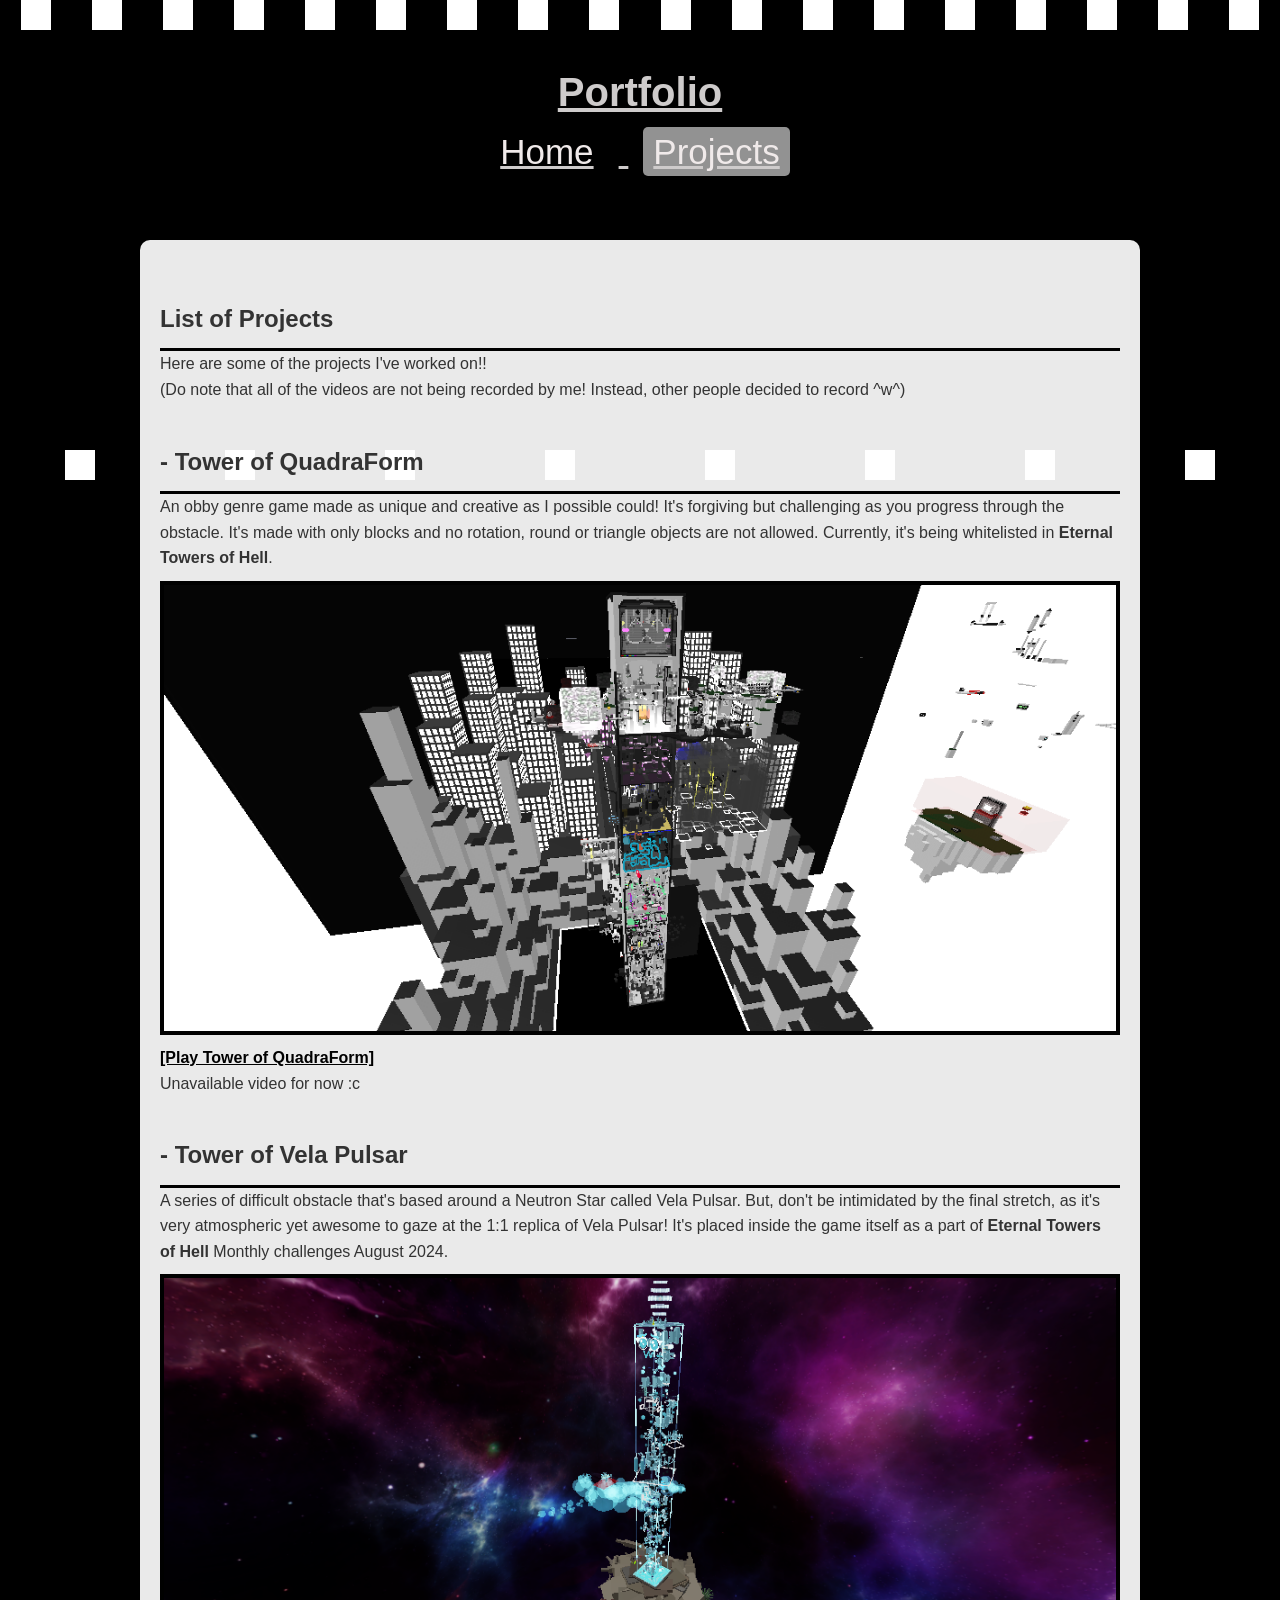
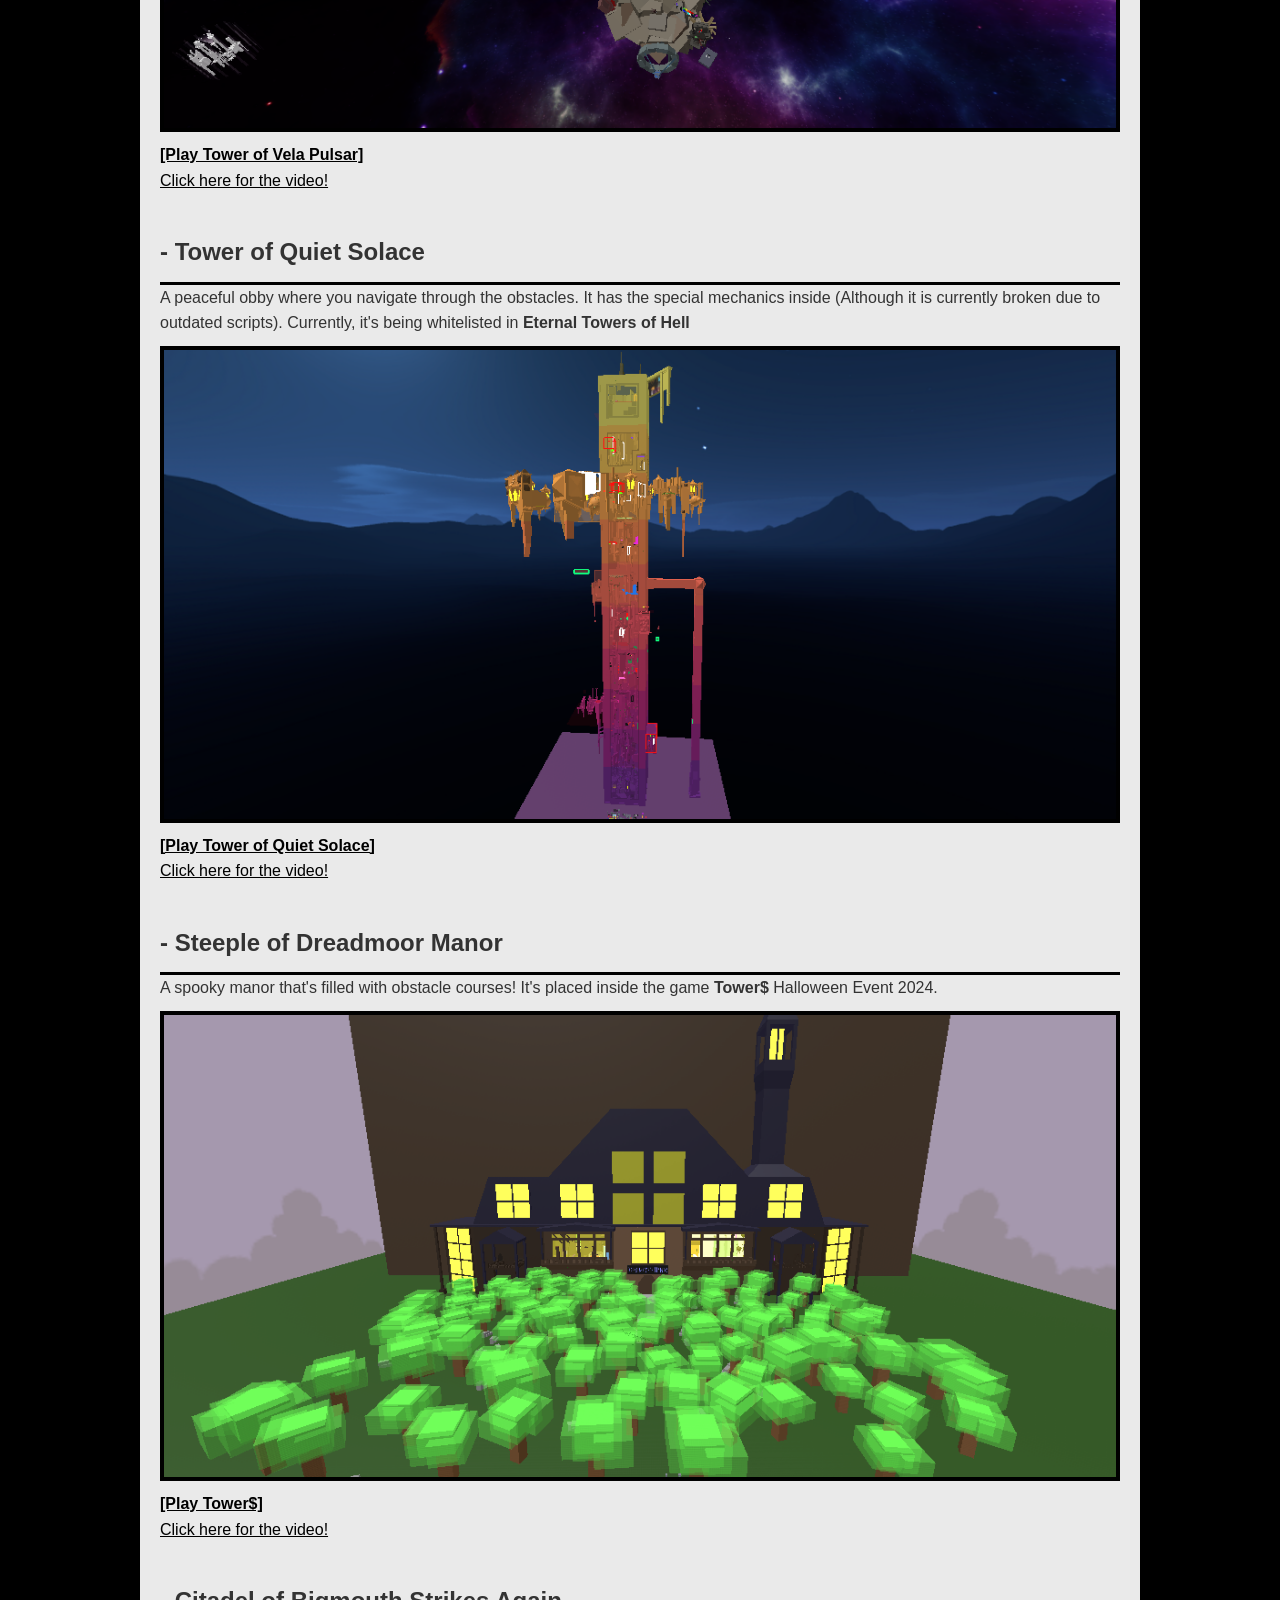
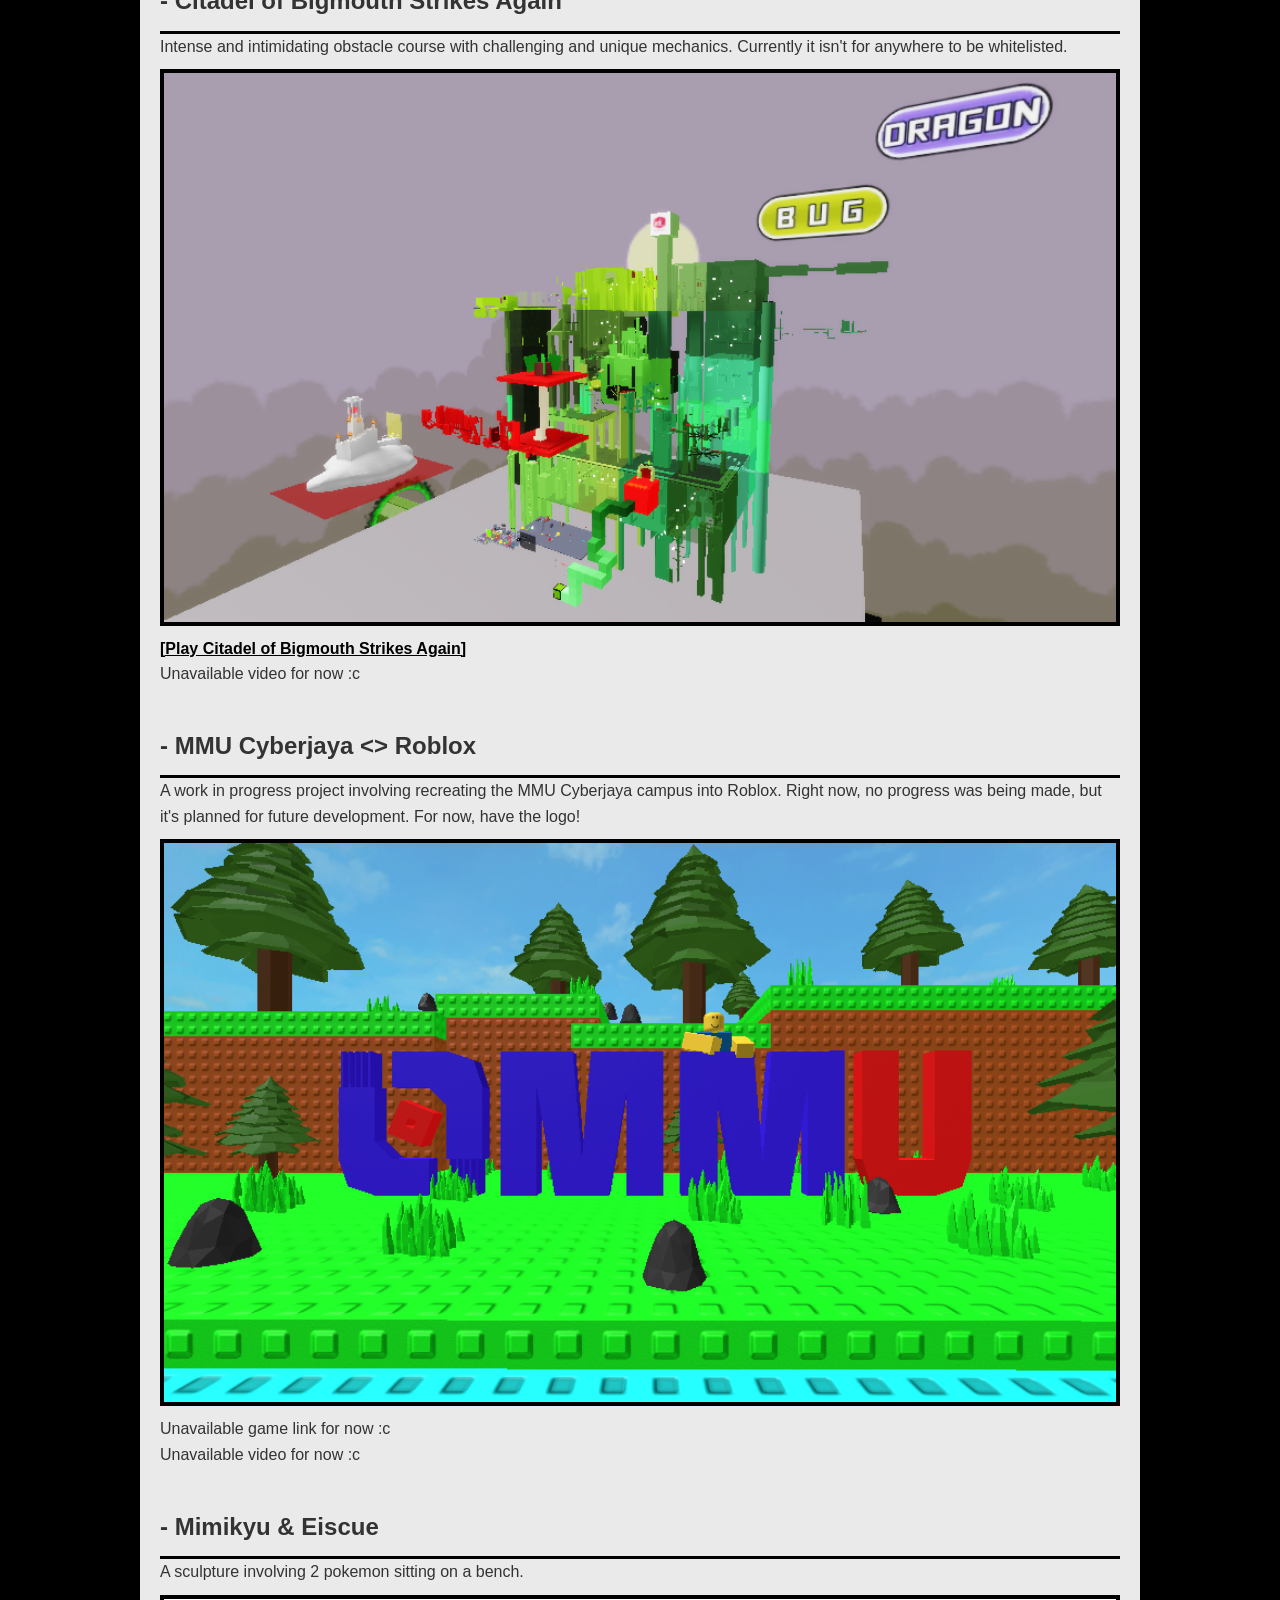
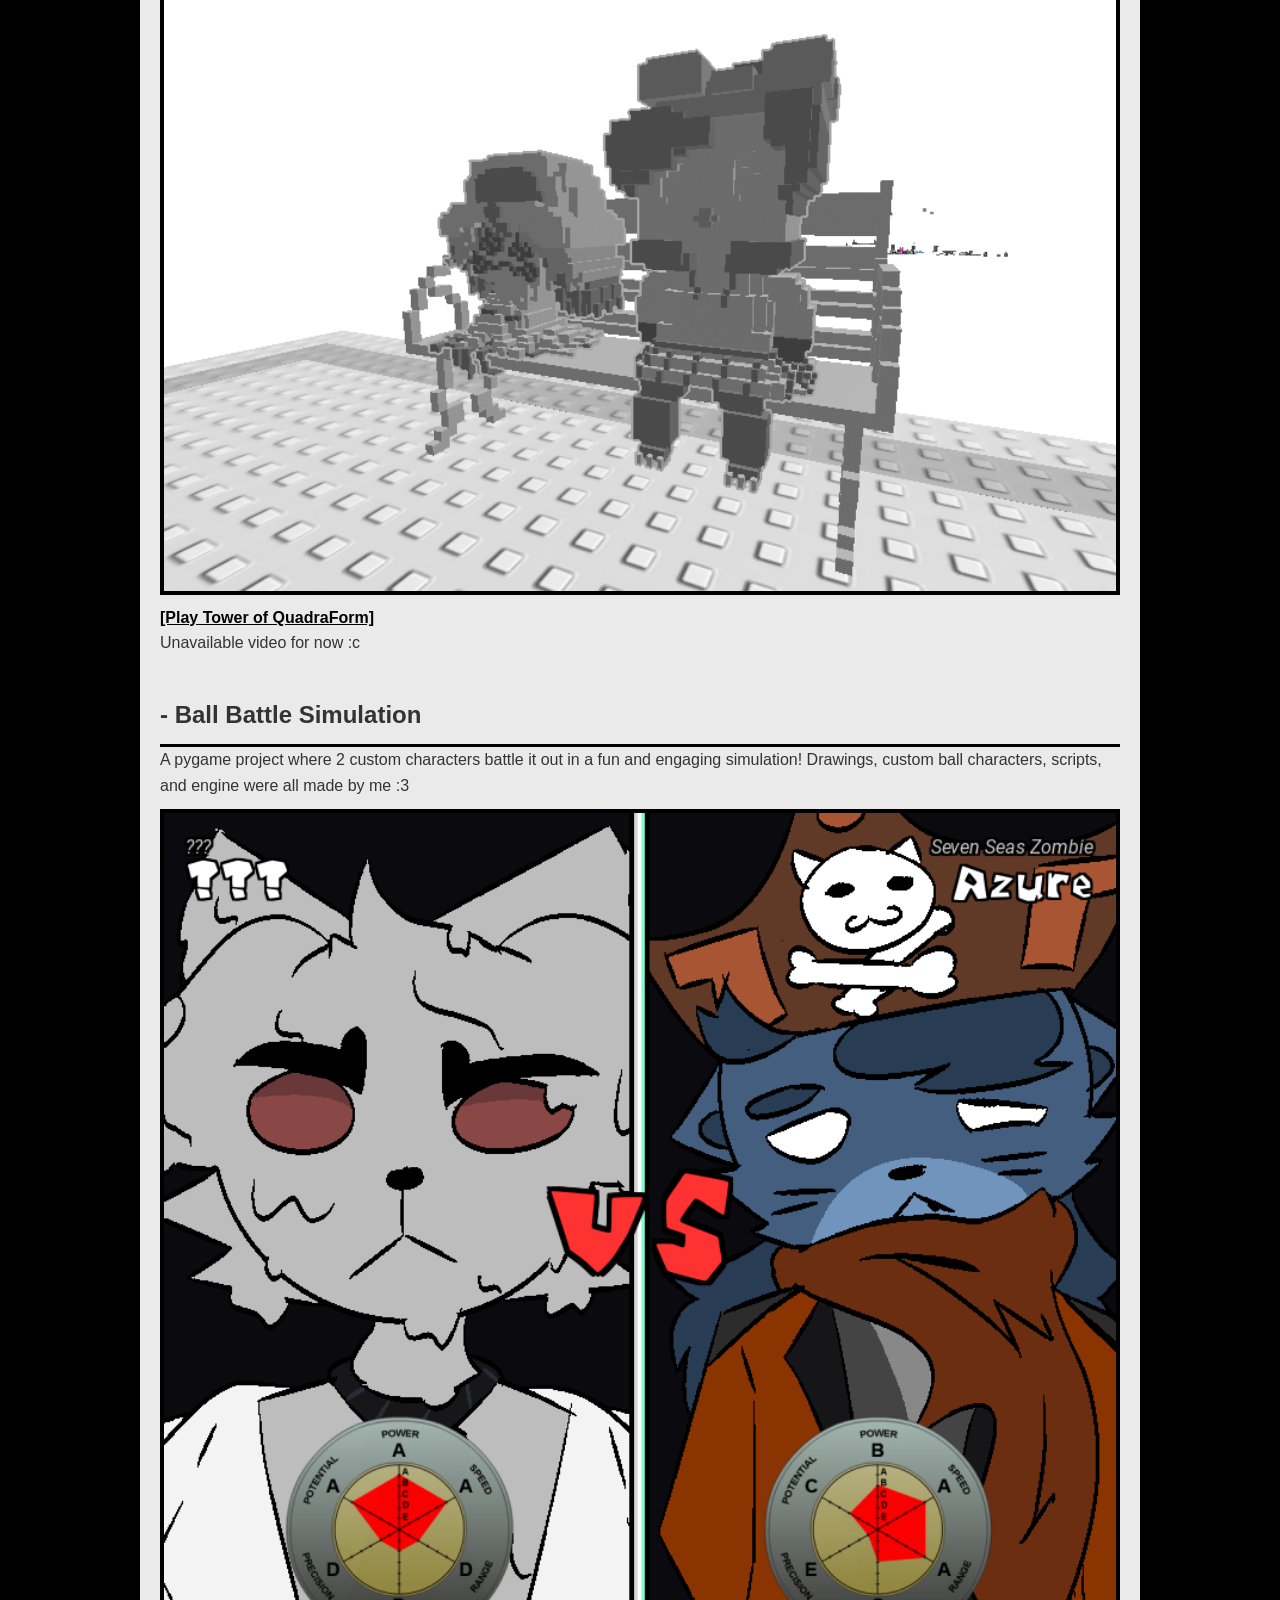
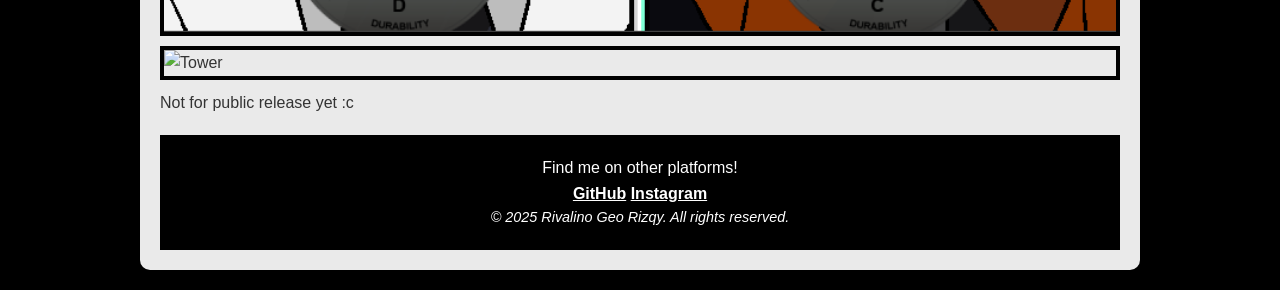
==== projects.html @ d04bb3f8 "new" ====
<!DOCTYPE html>
<html lang="en">
<head>
    <meta charset="UTF-8">
    <meta name="viewport" content="width=device-width, initial-scale=1.0">
    <title>My Awesome Website!</title>
    <link rel="stylesheet" href="CSS/style.css">
</head>

<body>

    <div class="container">
        <div class="squares">
        <span style="--i:10;"></span>
        <span style="--i:12;"></span>
        <span style="--i:13;"></span>
        <span style="--i:9;"></span>
        <span style="--i:8;"></span>
        <span style="--i:10;"></span>
        <span style="--i:14;"></span>
        <span style="--i:15;"></span>
        <span style="--i:13;"></span>
        <span style="--i:11;"></span>
        <span style="--i:10;"></span>
        <span style="--i:8;"></span>
        <span style="--i:9;"></span>
        <span style="--i:11;"></span>
        <span style="--i:10;"></span>
        <span style="--i:14;"></span>
        <span style="--i:12;"></span>
        <span style="--i:15;"></span>
        <span style="--i:13;"></span>
        <span style="--i:8;"></span>
        <span style="--i:9;"></span>
        <span style="--i:10;"></span>
        <span style="--i:12;"></span>
        <span style="--i:13;"></span>
        <span style="--i:9;"></span>
        <span style="--i:10;"></span>
        </div>
    </div>

    <header>
        <h1>Portfolio</h1>
        <nav>
            <a href="index.html" class="">Home</a>
            <a href="projects.html" class="active">Projects</a>
        </nav>
    </header>
    
    <main>
    <section id="bio">
        <h2>List of Projects</h2>
        <p>Here are some of the projects I've worked on!! </p>
        <p>(Do note that all of the videos are not being recorded by me! Instead, other people decided to record ^w^)</p>

        <h2>- Tower of QuadraForm</h2>
        <p>An obby genre game made as unique and creative as I possible could! It's forgiving but challenging as you progress through the obstacle. It's made with only blocks and no rotation, round or triangle objects are not allowed. Currently, it's being whitelisted in <strong>Eternal Towers of Hell</strong>.</p>
        <img src="Embed/QuadraForm.png" alt="Tower" class="image-project">
        <a href="https://www.roblox.com/games/15944877896/Tower-of-Quadra-Form" class="link" target="_blank"><strong>[Play Tower of QuadraForm]</strong></a>
        <p>Unavailable video for now :c</p>

        <h2>- Tower of Vela Pulsar</h2>
        <p>A series of difficult obstacle that's based around a Neutron Star called Vela Pulsar. But, don't be intimidated by the final stretch, as it's very atmospheric yet awesome to gaze at the 1:1 replica of Vela Pulsar! It's placed inside the game itself as a part of <strong>Eternal Towers of Hell</strong> Monthly challenges August 2024.</p>
        <img src="Embed/VelaPulsar.png" alt="Tower" class="image-project">
        <p><a href="https://www.roblox.com/games/9227809680/Tower-of-Vela-Pulsar" class="link" class="link" target="_blank"><strong>[Play Tower of Vela Pulsar]</strong></a></p>
        <p><a href="https://youtu.be/p9hUAna3hOE?si=74vysgVaIRIsYIOx" class="link" target="_blank">Click here for the video!</a></p>
        
        <h2>- Tower of Quiet Solace</h2>
        <p>A peaceful obby where you navigate through the obstacles. It has the special mechanics inside (Although it is currently broken due to outdated scripts). Currently, it's being whitelisted in <strong>Eternal Towers of Hell</strong></p>
        <img src="Embed/QuietSolace.png" alt="Tower" class="image-project">
        <p><a href="https://www.roblox.com/games/13348372641/Tower-of-Quiet-Solace" class="link" class="link" target="_blank"><strong>[Play Tower of Quiet Solace]</strong></a></p>
        <p><a href="https://www.youtube.com/watch?v=T6igOWKODNE" class="link" target="_blank">Click here for the video!</a></p>

        <h2>- Steeple of Dreadmoor Manor</h2>
        <p>A spooky manor that's filled with obstacle courses! It's placed inside the game <strong>Tower$</strong> Halloween Event 2024.</p>
        <img src="Embed/DreadmoorManor.png" alt="Tower" class="image-project">
        <p><a href="https://www.roblox.com/games/13594795843/Tower" class="link" class="link" target="_blank"><strong>[Play Tower$]</strong></a></p>
        <p><a href="https://youtu.be/bnpmR0oBEWU?si=dDqLWzJSkWi3bDyS&t=524" class="link" target="_blank">Click here for the video!</a></p>

        <h2>- Citadel of Bigmouth Strikes Again</h2>
        <p>Intense and intimidating obstacle course with challenging and unique mechanics. Currently it isn't for anywhere to be whitelisted.</p>
        <img src="Embed/Bigmouth.png" alt="Tower" class="image-project">
        <p><a href="https://www.roblox.com/games/18339017528/bigmouth-strikes-again" class="link" class="link" target="_blank"><strong>[Play Citadel of Bigmouth Strikes Again]</strong></a></p>
        <p>Unavailable video for now :c</p>

        <h2>- MMU Cyberjaya <> Roblox</h2>
        <p>A work in progress project involving recreating the MMU Cyberjaya campus into Roblox. Right now, no progress was being made, but it's planned for future development. For now, have the logo!</p>
        <img src="Embed/MMU.png" alt="Tower" class="image-project">
        <p>Unavailable game link for now :c</p>
        <p>Unavailable video for now :c</p>

        <h2>- Mimikyu & Eiscue</h2>
        <p>A sculpture involving 2 pokemon sitting on a bench.</p>
        <img src="Embed/Sculpture.png" alt="Sculpture" class="image-project">
        <a href="https://www.roblox.com/games/15944877896/Tower-of-Quadra-Form" class="link" target="_blank"><strong>[Play Tower of QuadraForm]</strong></a>
        <p>Unavailable video for now :c</p>

        <h2>- Ball Battle Simulation</h2>
        <p>A pygame project where 2 custom characters battle it out in a fun and engaging simulation! Drawings, custom ball characters, scripts, and engine were all made by me :3</p>
        <img src="Embed/VERSUS.png" alt="VS" class="image-project">
        <img src="Embed/Simulation.gif" alt="Tower" class="image-project">
        <p>Not for public release yet :c</p>
        
    </section>



    <footer>
        <p>Find me on other platforms!</p>
        <p>
            <a href="https://github.com/apollodoescoding-bit/" target="_blank">GitHub</a>
            <a href="https://www.instagram.com/rivalinogeo/" target="_blank">Instagram</a>
        </p>
        <p class="copyright">&copy; 2025 Rivalino Geo Rizqy. All rights reserved.</p>
    </footer>

    </main>
</body>


</html>
---- CSS/style.css ----
/* Font */
body {
    font-family: 'Roboto', sans-serif;
    color: #333;
    line-height: 1.6;
}
h1 {
    font-size: 2.5rem;
}
h2 {
    border-bottom: 3px solid #000000;
    padding-bottom: 10px;
    margin-top: 40px;
}
h3 {
    font-size: 1.25rem;
    font-weight: bold;
}


header {
  padding: 30px;
  text-align: center;
  font-size: 35px;
  color: rgb(206, 203, 203);
  text-decoration: underline;
  margin: 30px;
}

.navbar li {
  display: inline-block;
  color:#eaeaeb;
   text-decoration: underline;
 
}

.navbar li a {
  display: block;
  color:rgb(231, 224, 224);
  text-decoration: none;
  padding: 14px 20px;
  font-size: 25px;
}


nav a {
    color: #f0eaea;
    text-decoration: none;
    margin: 0 15px;
    padding: 5px 10px;
    border-radius: 5px;
    transition: background-color 0.3s;
}

nav a:hover, nav a.active {
    background-color: #929292;
}

*
{
    margin: 0;
    padding: 0;
    box-sizing: border-box;
}

main {
    max-width: 1000px;
    margin: 20px auto;
    padding: 20px;
    background-color: #ffffffea;
    border-radius: 10px;
    box-shadow: 0 0 15px #000000;
}

.profile-pic {
    float: left;
    margin: 0 20px 10px 0;
    width: 150px;
    height: 150px;
    border-radius: 50%;
    border: 4px solid #000000;
}
.image-project {
    display: block;
    margin-top: 10px;
    margin-bottom: 10px;
    width: 100%;
    height: auto;
    border: 4px solid #000000;
}

.link {
    color: #000000;
}
/* Layouts with 2 or more columns */
.two-column-layout {
    display: flex;
    gap: 40px;
    margin-top: 30px;
}

.column {
    flex: 1;
}

/* A Table */
table {
    width: 100%;
    border-collapse: collapse; /* Merges cell borders */
    margin-top: 20px;
}

th, td {
    border: 1px solid #000000;
    padding: 12px;
    text-align: left;
}

thead {
    background-color: #000000;
    color: #ffffff;
}

tbody tr:nth-child(even) {
    background-color: #d1d1d1;
}

/* A 2-level list using customised bullet images */
.custom-list {
    list-style-type: none;
    padding-left: 20px;
}

.custom-list li {
    padding-left: 30px; /* Space for the custom bullet */
    margin-bottom: 10px;    
    position: relative;
}

.custom-list.level-1 > li::before {
    content: '';
    position: absolute;
    left: 0;
    top: 3px;
    width: 20px;
    height: 20px;
    background-image: url('../Embed/Square.png');
    background-size: contain;
    background-repeat: no-repeat;
}

.custom-list.level-2 > li::before {
    content: '';
    position: absolute;
    left: 0;
    top: 7px;
    width: 10px;
    height: 10px;
    background-image: url('../Embed/Circle.png');
    background-size: contain;
    background-repeat: no-repeat;
}

/* An embedded YouTube video */
.video-container {
    position: relative;
    padding-bottom: 50%;
    height: 0;
    overflow: hidden;
    max-width: 100%;
    background: #000000;
    margin-top: 15px;
}

.video-container iframe {
    position: absolute;
    top: 0;
    left: 0;
    width: 100%;
    height: 100%;
}

/* Footer */
footer {
    text-align: center;
    padding: 20px;
    margin-top: 20px;
    background-color: #000000;
    color: #ffffff;
}

footer a {
    color: #ffffff;
    font-weight: bold;
}

/* Fonts with different formatting */
.copyright {
    font-style: italic;
    font-size: 0.9rem;
    color: #ffffff;
}

body
/* Background Color*/
{
    min-height: 100vh;
    background: #000000;
}
.container
{
    position: fixed;
    top: 0;
    left: 0;
    z-index: -1;
    width: 100%;
    height: 100vh;
    overflow: hidden;
}
.squares
{
    position: relative;
    display: flex;
    flex-wrap: wrap; 
    justify-content: space-around; 
    width: 100%;
    height: 100%;
}
.squares span {
    position: relative;
    background: #ffffff;
    margin: 0 20px;
}
.squares span:nth-child(odd)
{
    width: 30px;
    height: 30px;
    animation: animate-odd 15s linear infinite;
    animation-duration: calc(15s / var(--i));
}
.squares span:nth-child(even)
{
    width: 30px;
    height: 30px;
    animation: animate-even 15s linear infinite;
    animation-duration: calc(15s / var(--i));
}
@keyframes animate-odd
{
    0%
    {
        transform: translateY(100vh) scale(5) rotate(0deg);
    }
    100%
    {
        transform: translateY(10vh) scale(0) rotate(360deg);
    }
}
@keyframes animate-even
{
    0%
    {
        transform: translateY(100vh) scale(5) rotate(0deg);
    }
    100%
    {
        transform: translateY(10vh) scale(0) rotate(-360deg);
    }
}
.column h2, .column h3 {
    margin-top: 0;
}
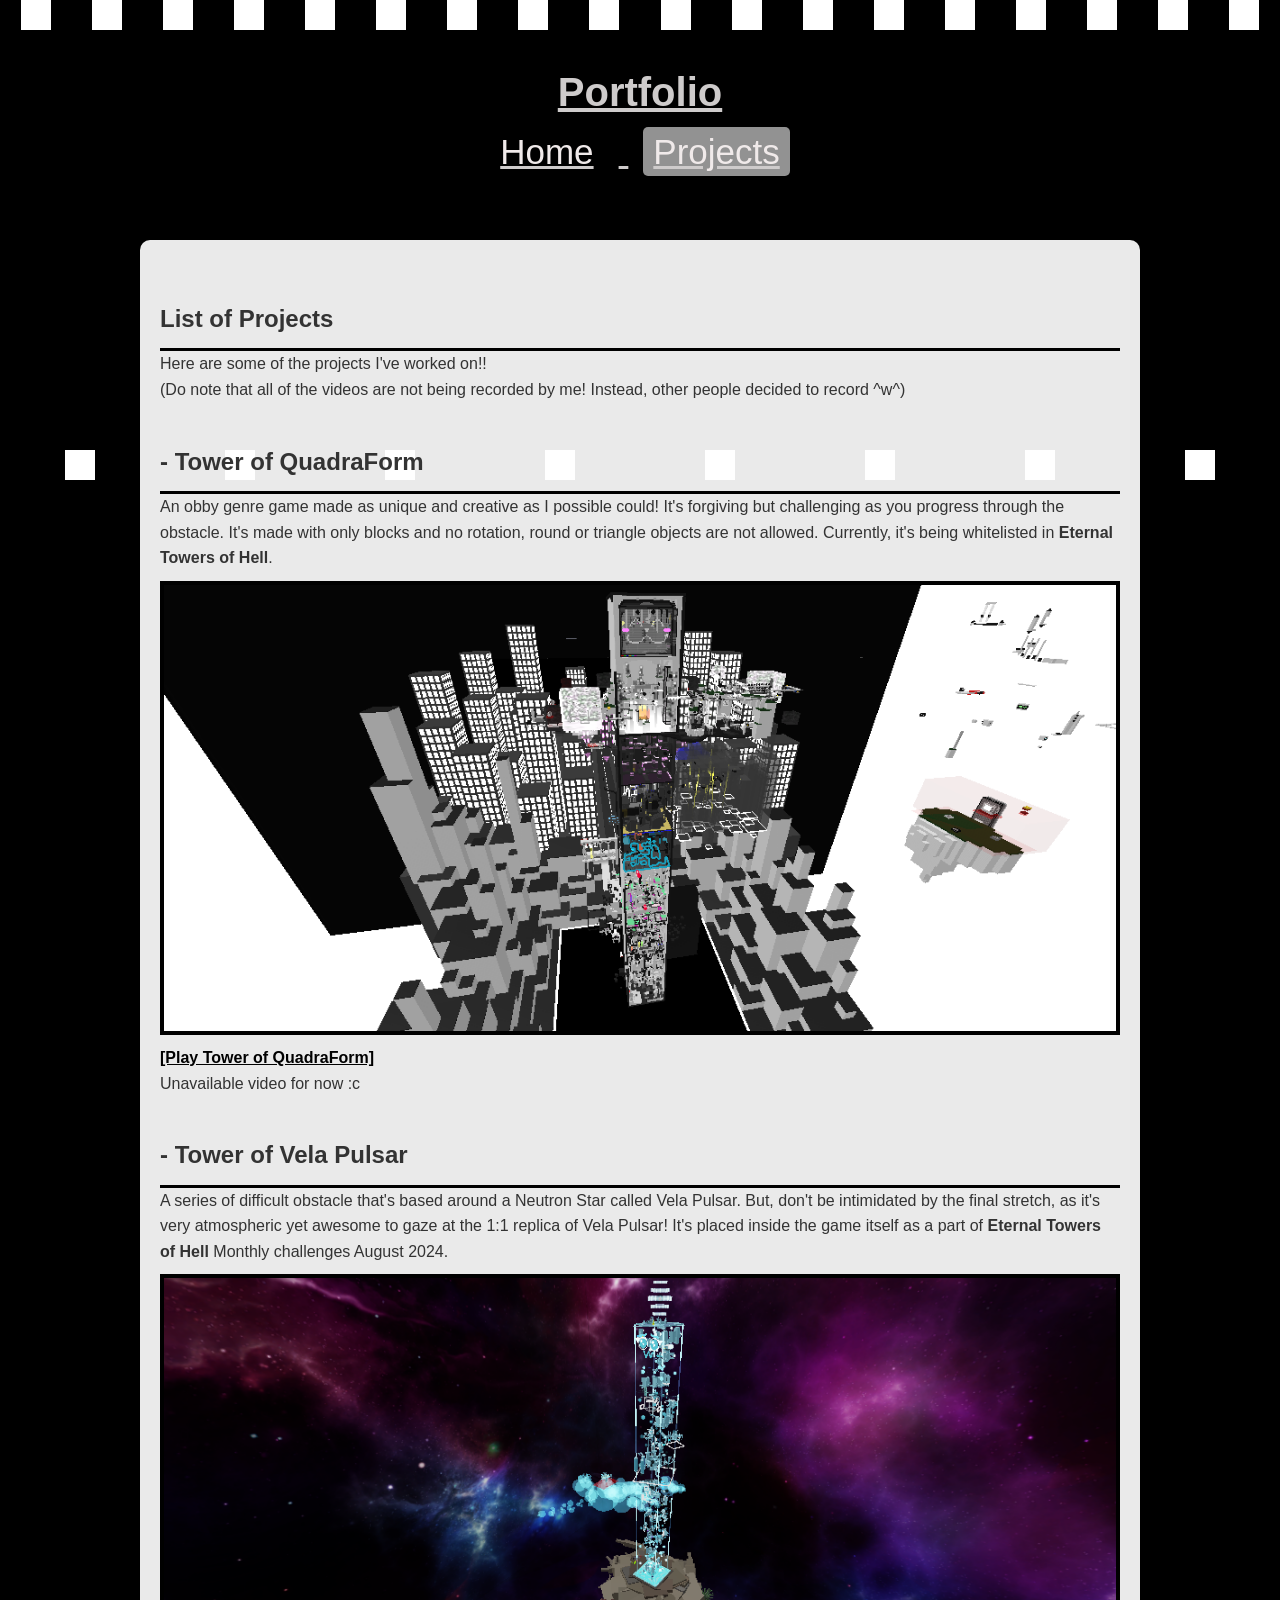
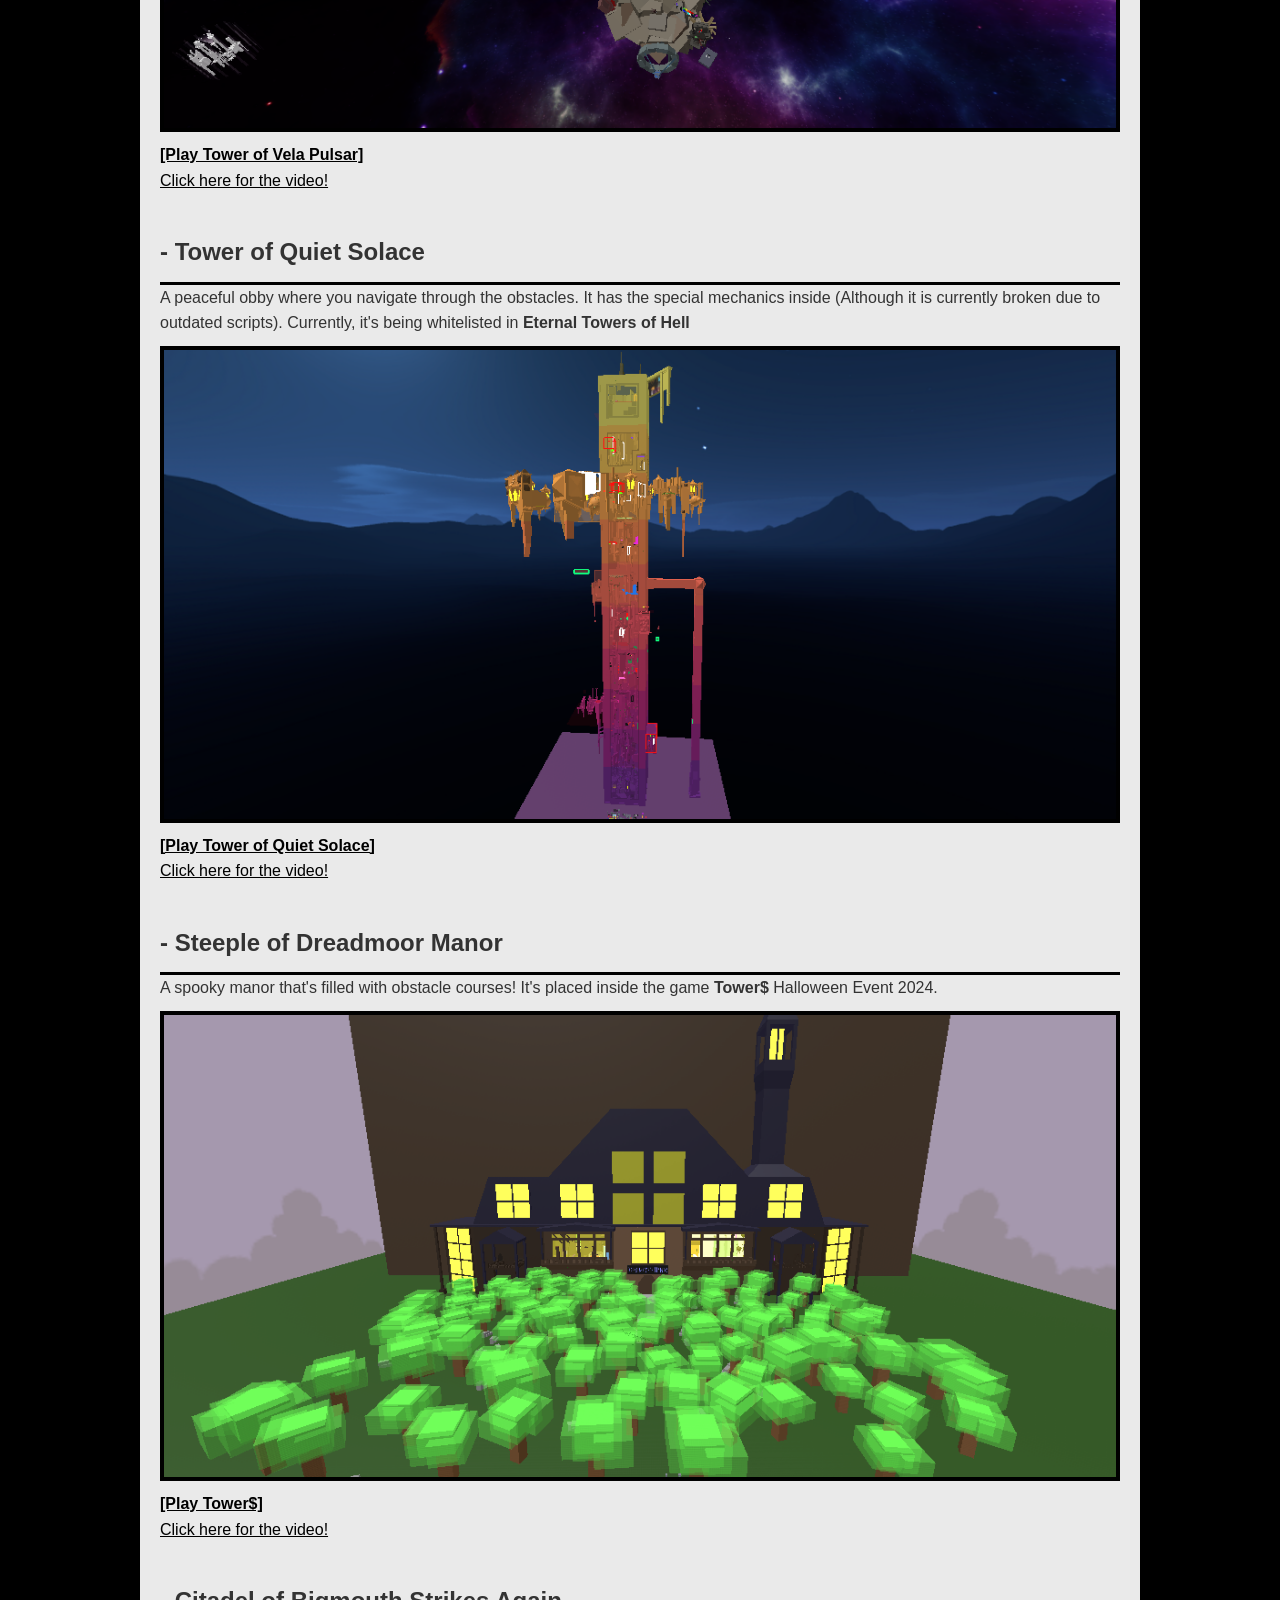
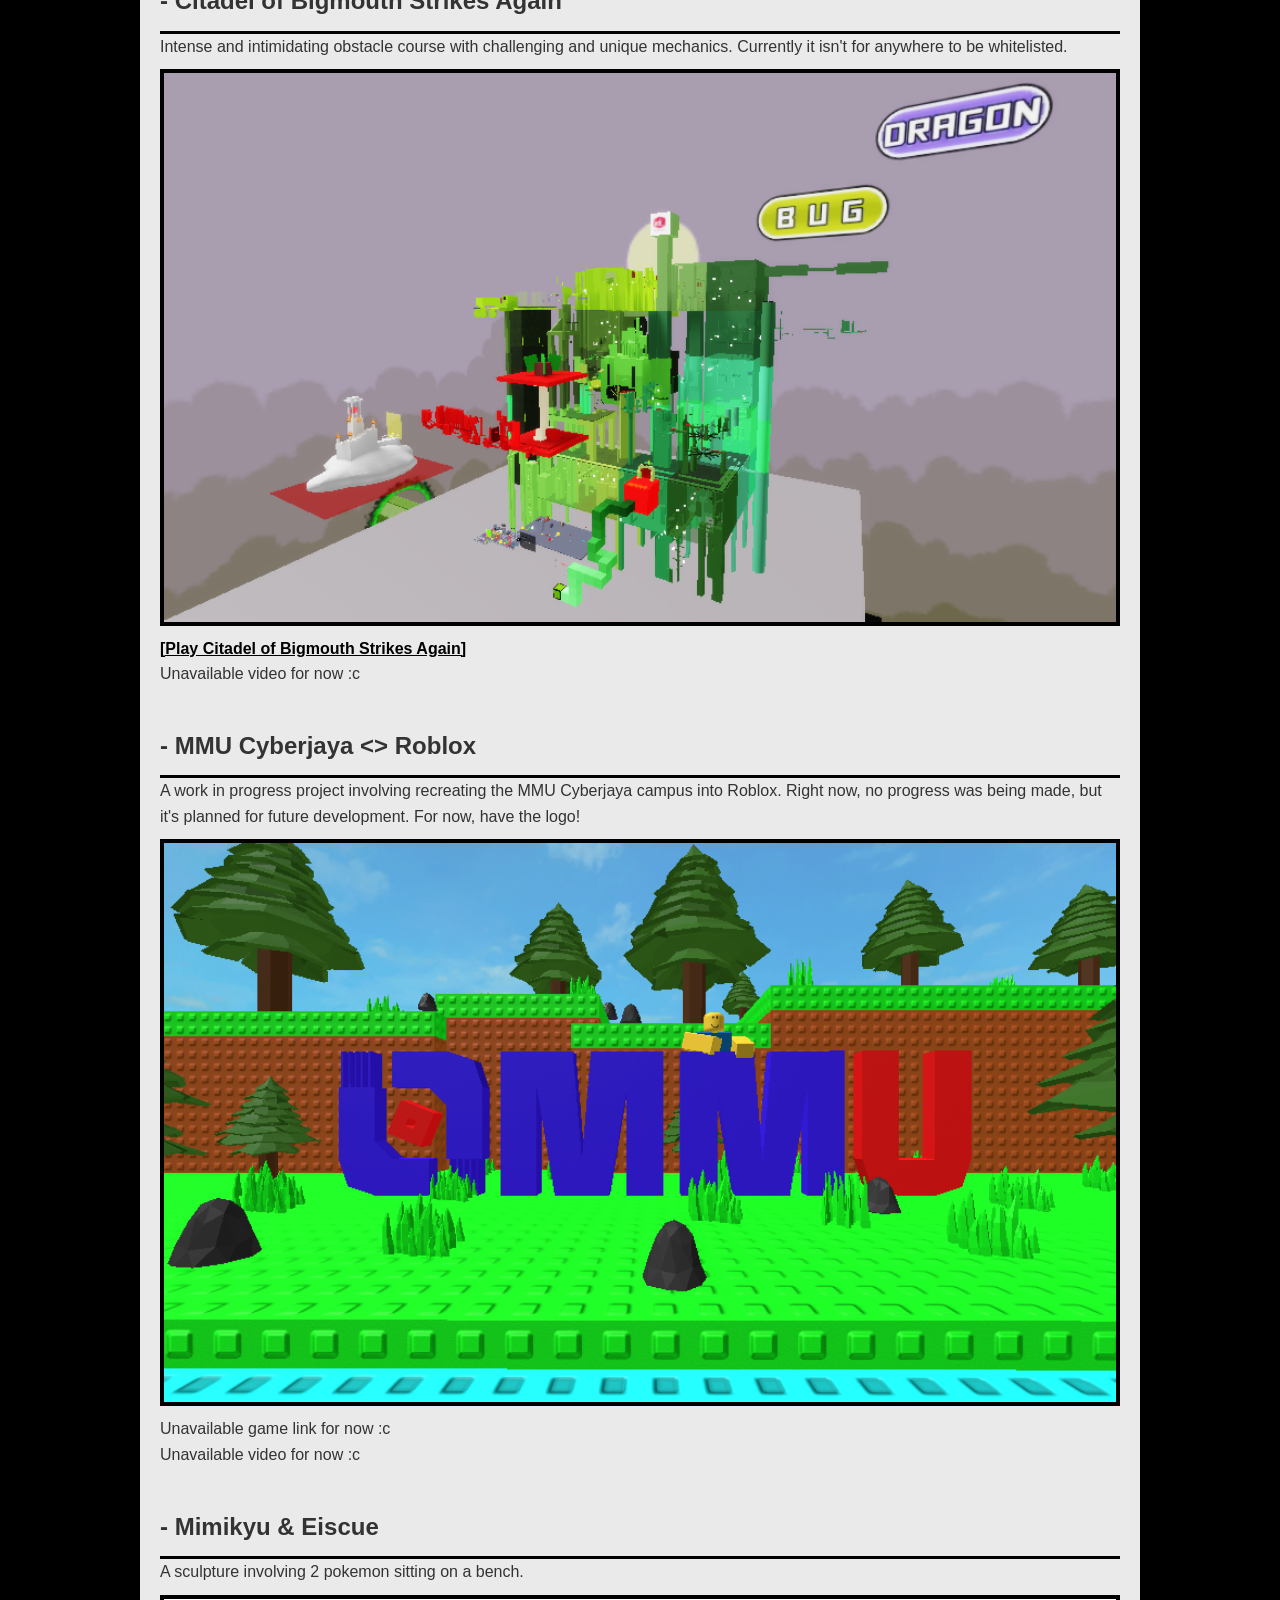
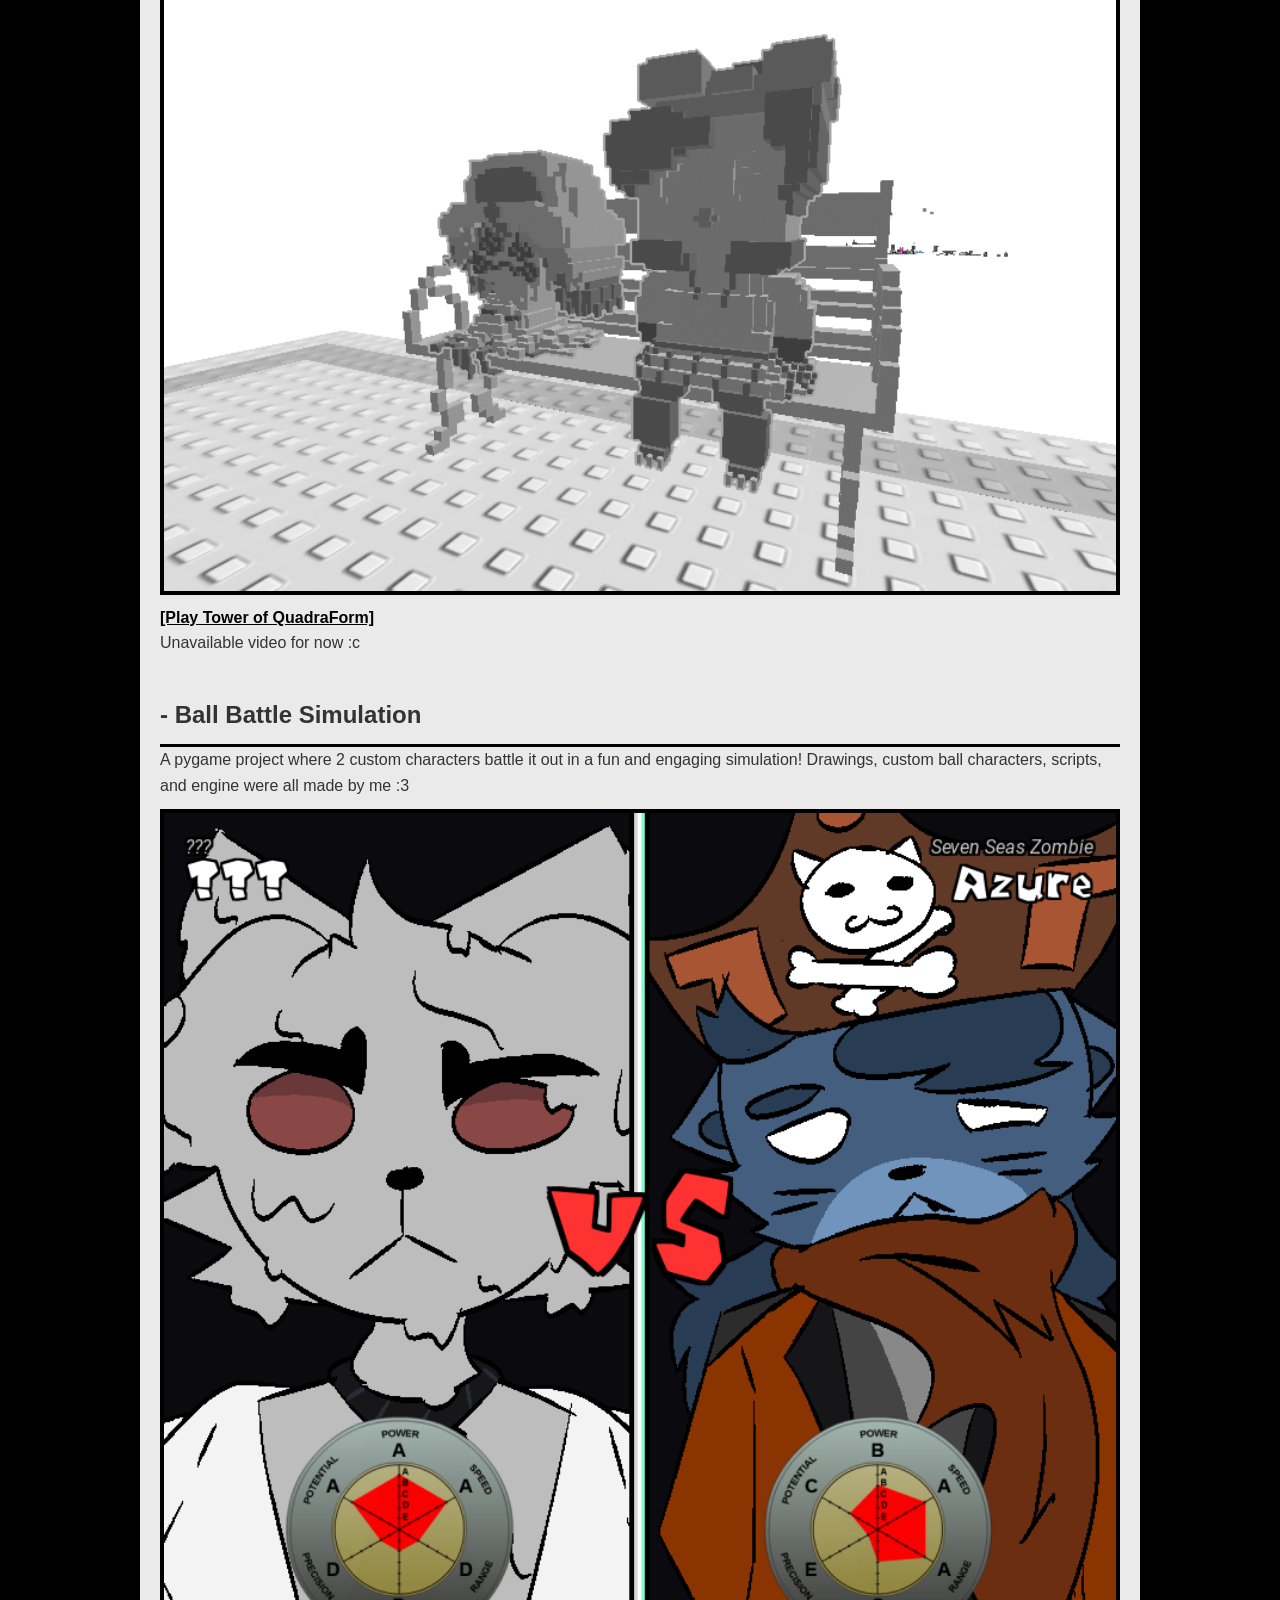
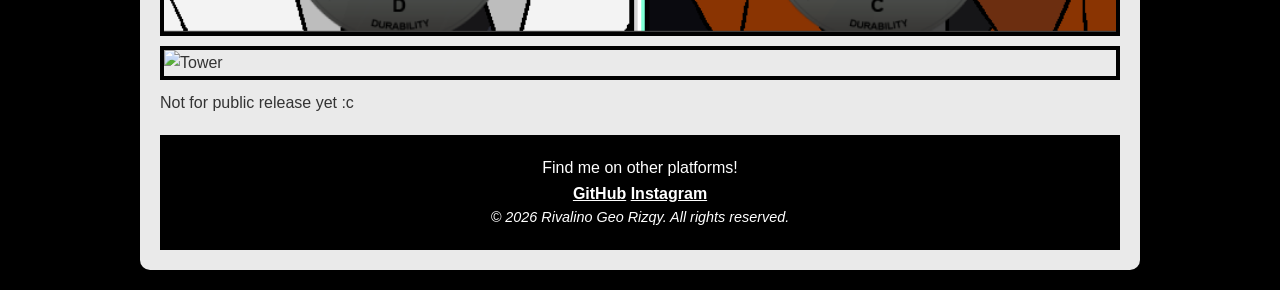
==== commit 72025d4e: "update" ====
--- a/projects.html
+++ b/projects.html
@@ -1,122 +1,122 @@
-<!DOCTYPE html>
-<html lang="en">
-<head>
-    <meta charset="UTF-8">
-    <meta name="viewport" content="width=device-width, initial-scale=1.0">
-    <title>My Awesome Website!</title>
-    <link rel="stylesheet" href="CSS/style.css">
-</head>
-
-<body>
-
-    <div class="container">
-        <div class="squares">
-        <span style="--i:10;"></span>
-        <span style="--i:12;"></span>
-        <span style="--i:13;"></span>
-        <span style="--i:9;"></span>
-        <span style="--i:8;"></span>
-        <span style="--i:10;"></span>
-        <span style="--i:14;"></span>
-        <span style="--i:15;"></span>
-        <span style="--i:13;"></span>
-        <span style="--i:11;"></span>
-        <span style="--i:10;"></span>
-        <span style="--i:8;"></span>
-        <span style="--i:9;"></span>
-        <span style="--i:11;"></span>
-        <span style="--i:10;"></span>
-        <span style="--i:14;"></span>
-        <span style="--i:12;"></span>
-        <span style="--i:15;"></span>
-        <span style="--i:13;"></span>
-        <span style="--i:8;"></span>
-        <span style="--i:9;"></span>
-        <span style="--i:10;"></span>
-        <span style="--i:12;"></span>
-        <span style="--i:13;"></span>
-        <span style="--i:9;"></span>
-        <span style="--i:10;"></span>
-        </div>
-    </div>
-
-    <header>
-        <h1>Portfolio</h1>
-        <nav>
-            <a href="index.html" class="">Home</a>
-            <a href="projects.html" class="active">Projects</a>
-        </nav>
-    </header>
-    
-    <main>
-    <section id="bio">
-        <h2>List of Projects</h2>
-        <p>Here are some of the projects I've worked on!! </p>
-        <p>(Do note that all of the videos are not being recorded by me! Instead, other people decided to record ^w^)</p>
-
-        <h2>- Tower of QuadraForm</h2>
-        <p>An obby genre game made as unique and creative as I possible could! It's forgiving but challenging as you progress through the obstacle. It's made with only blocks and no rotation, round or triangle objects are not allowed. Currently, it's being whitelisted in <strong>Eternal Towers of Hell</strong>.</p>
-        <img src="Embed/QuadraForm.png" alt="Tower" class="image-project">
-        <a href="https://www.roblox.com/games/15944877896/Tower-of-Quadra-Form" class="link" target="_blank"><strong>[Play Tower of QuadraForm]</strong></a>
-        <p>Unavailable video for now :c</p>
-
-        <h2>- Tower of Vela Pulsar</h2>
-        <p>A series of difficult obstacle that's based around a Neutron Star called Vela Pulsar. But, don't be intimidated by the final stretch, as it's very atmospheric yet awesome to gaze at the 1:1 replica of Vela Pulsar! It's placed inside the game itself as a part of <strong>Eternal Towers of Hell</strong> Monthly challenges August 2024.</p>
-        <img src="Embed/VelaPulsar.png" alt="Tower" class="image-project">
-        <p><a href="https://www.roblox.com/games/9227809680/Tower-of-Vela-Pulsar" class="link" class="link" target="_blank"><strong>[Play Tower of Vela Pulsar]</strong></a></p>
-        <p><a href="https://youtu.be/p9hUAna3hOE?si=74vysgVaIRIsYIOx" class="link" target="_blank">Click here for the video!</a></p>
-        
-        <h2>- Tower of Quiet Solace</h2>
-        <p>A peaceful obby where you navigate through the obstacles. It has the special mechanics inside (Although it is currently broken due to outdated scripts). Currently, it's being whitelisted in <strong>Eternal Towers of Hell</strong></p>
-        <img src="Embed/QuietSolace.png" alt="Tower" class="image-project">
-        <p><a href="https://www.roblox.com/games/13348372641/Tower-of-Quiet-Solace" class="link" class="link" target="_blank"><strong>[Play Tower of Quiet Solace]</strong></a></p>
-        <p><a href="https://www.youtube.com/watch?v=T6igOWKODNE" class="link" target="_blank">Click here for the video!</a></p>
-
-        <h2>- Steeple of Dreadmoor Manor</h2>
-        <p>A spooky manor that's filled with obstacle courses! It's placed inside the game <strong>Tower$</strong> Halloween Event 2024.</p>
-        <img src="Embed/DreadmoorManor.png" alt="Tower" class="image-project">
-        <p><a href="https://www.roblox.com/games/13594795843/Tower" class="link" class="link" target="_blank"><strong>[Play Tower$]</strong></a></p>
-        <p><a href="https://youtu.be/bnpmR0oBEWU?si=dDqLWzJSkWi3bDyS&t=524" class="link" target="_blank">Click here for the video!</a></p>
-
-        <h2>- Citadel of Bigmouth Strikes Again</h2>
-        <p>Intense and intimidating obstacle course with challenging and unique mechanics. Currently it isn't for anywhere to be whitelisted.</p>
-        <img src="Embed/Bigmouth.png" alt="Tower" class="image-project">
-        <p><a href="https://www.roblox.com/games/18339017528/bigmouth-strikes-again" class="link" class="link" target="_blank"><strong>[Play Citadel of Bigmouth Strikes Again]</strong></a></p>
-        <p>Unavailable video for now :c</p>
-
-        <h2>- MMU Cyberjaya <> Roblox</h2>
-        <p>A work in progress project involving recreating the MMU Cyberjaya campus into Roblox. Right now, no progress was being made, but it's planned for future development. For now, have the logo!</p>
-        <img src="Embed/MMU.png" alt="Tower" class="image-project">
-        <p>Unavailable game link for now :c</p>
-        <p>Unavailable video for now :c</p>
-
-        <h2>- Mimikyu & Eiscue</h2>
-        <p>A sculpture involving 2 pokemon sitting on a bench.</p>
-        <img src="Embed/Sculpture.png" alt="Sculpture" class="image-project">
-        <a href="https://www.roblox.com/games/15944877896/Tower-of-Quadra-Form" class="link" target="_blank"><strong>[Play Tower of QuadraForm]</strong></a>
-        <p>Unavailable video for now :c</p>
-
-        <h2>- Ball Battle Simulation</h2>
-        <p>A pygame project where 2 custom characters battle it out in a fun and engaging simulation! Drawings, custom ball characters, scripts, and engine were all made by me :3</p>
-        <img src="Embed/VERSUS.png" alt="VS" class="image-project">
-        <img src="Embed/Simulation.gif" alt="Tower" class="image-project">
-        <p>Not for public release yet :c</p>
-        
-    </section>
-
-
-
-    <footer>
-        <p>Find me on other platforms!</p>
-        <p>
-            <a href="https://github.com/apollodoescoding-bit/" target="_blank">GitHub</a>
-            <a href="https://www.instagram.com/rivalinogeo/" target="_blank">Instagram</a>
-        </p>
-        <p class="copyright">&copy; 2025 Rivalino Geo Rizqy. All rights reserved.</p>
-    </footer>
-
-    </main>
-</body>
-
-
+<!DOCTYPE html>
+<html lang="en">
+<head>
+    <meta charset="UTF-8">
+    <meta name="viewport" content="width=device-width, initial-scale=1.0">
+    <title>My Awesome Website!</title>
+    <link rel="stylesheet" href="CSS/style.css">
+</head>
+
+<body>
+
+    <div class="container">
+        <div class="squares">
+        <span style="--i:10;"></span>
+        <span style="--i:12;"></span>
+        <span style="--i:13;"></span>
+        <span style="--i:9;"></span>
+        <span style="--i:8;"></span>
+        <span style="--i:10;"></span>
+        <span style="--i:14;"></span>
+        <span style="--i:15;"></span>
+        <span style="--i:13;"></span>
+        <span style="--i:11;"></span>
+        <span style="--i:10;"></span>
+        <span style="--i:8;"></span>
+        <span style="--i:9;"></span>
+        <span style="--i:11;"></span>
+        <span style="--i:10;"></span>
+        <span style="--i:14;"></span>
+        <span style="--i:12;"></span>
+        <span style="--i:15;"></span>
+        <span style="--i:13;"></span>
+        <span style="--i:8;"></span>
+        <span style="--i:9;"></span>
+        <span style="--i:10;"></span>
+        <span style="--i:12;"></span>
+        <span style="--i:13;"></span>
+        <span style="--i:9;"></span>
+        <span style="--i:10;"></span>
+        </div>
+    </div>
+
+    <header>
+        <h1>Portfolio</h1>
+        <nav>
+            <a href="index.html" class="">Home</a>
+            <a href="projects.html" class="active">Projects</a>
+        </nav>
+    </header>
+    
+    <main>
+    <section id="bio">
+        <h2>List of Projects</h2>
+        <p>Here are some of the projects I've worked on!! </p>
+        <p>(Do note that all of the videos are not being recorded by me! Instead, other people decided to record ^w^)</p>
+
+        <h2>- Tower of QuadraForm</h2>
+        <p>An obby genre game made as unique and creative as I possible could! It's forgiving but challenging as you progress through the obstacle. It's made with only blocks and no rotation, round or triangle objects are not allowed. Currently, it's being whitelisted in <strong>Eternal Towers of Hell</strong>.</p>
+        <img src="Embed/QuadraForm.png" alt="Tower" class="image-project">
+        <a href="https://www.roblox.com/games/15944877896/Tower-of-Quadra-Form" class="link" target="_blank"><strong>[Play Tower of QuadraForm]</strong></a>
+        <p>Unavailable video for now :c</p>
+
+        <h2>- Tower of Vela Pulsar</h2>
+        <p>A series of difficult obstacle that's based around a Neutron Star called Vela Pulsar. But, don't be intimidated by the final stretch, as it's very atmospheric yet awesome to gaze at the 1:1 replica of Vela Pulsar! It's placed inside the game itself as a part of <strong>Eternal Towers of Hell</strong> Monthly challenges August 2024.</p>
+        <img src="Embed/VelaPulsar.png" alt="Tower" class="image-project">
+        <p><a href="https://www.roblox.com/games/9227809680/Tower-of-Vela-Pulsar" class="link" class="link" target="_blank"><strong>[Play Tower of Vela Pulsar]</strong></a></p>
+        <p><a href="https://youtu.be/p9hUAna3hOE?si=74vysgVaIRIsYIOx" class="link" target="_blank">Click here for the video!</a></p>
+        
+        <h2>- Tower of Quiet Solace</h2>
+        <p>A peaceful obby where you navigate through the obstacles. It has the special mechanics inside (Although it is currently broken due to outdated scripts). Currently, it's being whitelisted in <strong>Eternal Towers of Hell</strong></p>
+        <img src="Embed/QuietSolace.png" alt="Tower" class="image-project">
+        <p><a href="https://www.roblox.com/games/13348372641/Tower-of-Quiet-Solace" class="link" class="link" target="_blank"><strong>[Play Tower of Quiet Solace]</strong></a></p>
+        <p><a href="https://www.youtube.com/watch?v=T6igOWKODNE" class="link" target="_blank">Click here for the video!</a></p>
+
+        <h2>- Steeple of Dreadmoor Manor</h2>
+        <p>A spooky manor that's filled with obstacle courses! It's placed inside the game <strong>Tower$</strong> Halloween Event 2024.</p>
+        <img src="Embed/DreadmoorManor.png" alt="Tower" class="image-project">
+        <p><a href="https://www.roblox.com/games/13594795843/Tower" class="link" class="link" target="_blank"><strong>[Play Tower$]</strong></a></p>
+        <p><a href="https://youtu.be/bnpmR0oBEWU?si=dDqLWzJSkWi3bDyS&t=524" class="link" target="_blank">Click here for the video!</a></p>
+
+        <h2>- Citadel of Bigmouth Strikes Again</h2>
+        <p>Intense and intimidating obstacle course with challenging and unique mechanics. Currently it isn't for anywhere to be whitelisted.</p>
+        <img src="Embed/Bigmouth.png" alt="Tower" class="image-project">
+        <p><a href="https://www.roblox.com/games/18339017528/bigmouth-strikes-again" class="link" class="link" target="_blank"><strong>[Play Citadel of Bigmouth Strikes Again]</strong></a></p>
+        <p>Unavailable video for now :c</p>
+
+        <h2>- MMU Cyberjaya <> Roblox</h2>
+        <p>A work in progress project involving recreating the MMU Cyberjaya campus into Roblox. Right now, no progress was being made, but it's planned for future development. For now, have the logo!</p>
+        <img src="Embed/MMU.png" alt="Tower" class="image-project">
+        <p>Unavailable game link for now :c</p>
+        <p>Unavailable video for now :c</p>
+
+        <h2>- Mimikyu & Eiscue</h2>
+        <p>A sculpture involving 2 pokemon sitting on a bench.</p>
+        <img src="Embed/Sculpture.png" alt="Sculpture" class="image-project">
+        <a href="https://www.roblox.com/games/15944877896/Tower-of-Quadra-Form" class="link" target="_blank"><strong>[Play Tower of QuadraForm]</strong></a>
+        <p>Unavailable video for now :c</p>
+
+        <h2>- Ball Battle Simulation</h2>
+        <p>A pygame project where 2 custom characters battle it out in a fun and engaging simulation! Drawings, custom ball characters, scripts, and engine were all made by me :3</p>
+        <img src="Embed/VERSUS.png" alt="VS" class="image-project">
+        <img src="Embed/Simulation.gif" alt="Tower" class="image-project">
+        <p>Not for public release yet :c</p>
+        
+    </section>
+
+
+
+    <footer>
+        <p>Find me on other platforms!</p>
+        <p>
+            <a href="https://github.com/apollodoescoding-bit/" target="_blank">GitHub</a>
+            <a href="https://www.instagram.com/rivalinogeo/" target="_blank">Instagram</a>
+        </p>
+        <p class="copyright">&copy; 2026 Rivalino Geo Rizqy. All rights reserved.</p>
+    </footer>
+
+    </main>
+</body>
+
+
 </html>
--- a/CSS/style.css
+++ b/CSS/style.css
@@ -1,272 +1,272 @@
-/* Font */
-body {
-    font-family: 'Roboto', sans-serif;
-    color: #333;
-    line-height: 1.6;
-}
-h1 {
-    font-size: 2.5rem;
-}
-h2 {
-    border-bottom: 3px solid #000000;
-    padding-bottom: 10px;
-    margin-top: 40px;
-}
-h3 {
-    font-size: 1.25rem;
-    font-weight: bold;
-}
-
-
-header {
-  padding: 30px;
-  text-align: center;
-  font-size: 35px;
-  color: rgb(206, 203, 203);
-  text-decoration: underline;
-  margin: 30px;
-}
-
-.navbar li {
-  display: inline-block;
-  color:#eaeaeb;
-   text-decoration: underline;
- 
-}
-
-.navbar li a {
-  display: block;
-  color:rgb(231, 224, 224);
-  text-decoration: none;
-  padding: 14px 20px;
-  font-size: 25px;
-}
-
-
-nav a {
-    color: #f0eaea;
-    text-decoration: none;
-    margin: 0 15px;
-    padding: 5px 10px;
-    border-radius: 5px;
-    transition: background-color 0.3s;
-}
-
-nav a:hover, nav a.active {
-    background-color: #929292;
-}
-
-*
-{
-    margin: 0;
-    padding: 0;
-    box-sizing: border-box;
-}
-
-main {
-    max-width: 1000px;
-    margin: 20px auto;
-    padding: 20px;
-    background-color: #ffffffea;
-    border-radius: 10px;
-    box-shadow: 0 0 15px #000000;
-}
-
-.profile-pic {
-    float: left;
-    margin: 0 20px 10px 0;
-    width: 150px;
-    height: 150px;
-    border-radius: 50%;
-    border: 4px solid #000000;
-}
-.image-project {
-    display: block;
-    margin-top: 10px;
-    margin-bottom: 10px;
-    width: 100%;
-    height: auto;
-    border: 4px solid #000000;
-}
-
-.link {
-    color: #000000;
-}
-/* Layouts with 2 or more columns */
-.two-column-layout {
-    display: flex;
-    gap: 40px;
-    margin-top: 30px;
-}
-
-.column {
-    flex: 1;
-}
-
-/* A Table */
-table {
-    width: 100%;
-    border-collapse: collapse; /* Merges cell borders */
-    margin-top: 20px;
-}
-
-th, td {
-    border: 1px solid #000000;
-    padding: 12px;
-    text-align: left;
-}
-
-thead {
-    background-color: #000000;
-    color: #ffffff;
-}
-
-tbody tr:nth-child(even) {
-    background-color: #d1d1d1;
-}
-
-/* A 2-level list using customised bullet images */
-.custom-list {
-    list-style-type: none;
-    padding-left: 20px;
-}
-
-.custom-list li {
-    padding-left: 30px; /* Space for the custom bullet */
-    margin-bottom: 10px;    
-    position: relative;
-}
-
-.custom-list.level-1 > li::before {
-    content: '';
-    position: absolute;
-    left: 0;
-    top: 3px;
-    width: 20px;
-    height: 20px;
-    background-image: url('../Embed/Square.png');
-    background-size: contain;
-    background-repeat: no-repeat;
-}
-
-.custom-list.level-2 > li::before {
-    content: '';
-    position: absolute;
-    left: 0;
-    top: 7px;
-    width: 10px;
-    height: 10px;
-    background-image: url('../Embed/Circle.png');
-    background-size: contain;
-    background-repeat: no-repeat;
-}
-
-/* An embedded YouTube video */
-.video-container {
-    position: relative;
-    padding-bottom: 50%;
-    height: 0;
-    overflow: hidden;
-    max-width: 100%;
-    background: #000000;
-    margin-top: 15px;
-}
-
-.video-container iframe {
-    position: absolute;
-    top: 0;
-    left: 0;
-    width: 100%;
-    height: 100%;
-}
-
-/* Footer */
-footer {
-    text-align: center;
-    padding: 20px;
-    margin-top: 20px;
-    background-color: #000000;
-    color: #ffffff;
-}
-
-footer a {
-    color: #ffffff;
-    font-weight: bold;
-}
-
-/* Fonts with different formatting */
-.copyright {
-    font-style: italic;
-    font-size: 0.9rem;
-    color: #ffffff;
-}
-
-body
-/* Background Color*/
-{
-    min-height: 100vh;
-    background: #000000;
-}
-.container
-{
-    position: fixed;
-    top: 0;
-    left: 0;
-    z-index: -1;
-    width: 100%;
-    height: 100vh;
-    overflow: hidden;
-}
-.squares
-{
-    position: relative;
-    display: flex;
-    flex-wrap: wrap; 
-    justify-content: space-around; 
-    width: 100%;
-    height: 100%;
-}
-.squares span {
-    position: relative;
-    background: #ffffff;
-    margin: 0 20px;
-}
-.squares span:nth-child(odd)
-{
-    width: 30px;
-    height: 30px;
-    animation: animate-odd 15s linear infinite;
-    animation-duration: calc(15s / var(--i));
-}
-.squares span:nth-child(even)
-{
-    width: 30px;
-    height: 30px;
-    animation: animate-even 15s linear infinite;
-    animation-duration: calc(15s / var(--i));
-}
-@keyframes animate-odd
-{
-    0%
-    {
-        transform: translateY(100vh) scale(5) rotate(0deg);
-    }
-    100%
-    {
-        transform: translateY(10vh) scale(0) rotate(360deg);
-    }
-}
-@keyframes animate-even
-{
-    0%
-    {
-        transform: translateY(100vh) scale(5) rotate(0deg);
-    }
-    100%
-    {
-        transform: translateY(10vh) scale(0) rotate(-360deg);
-    }
-}
-.column h2, .column h3 {
-    margin-top: 0;
+/* Font */
+body {
+    font-family: 'Roboto', sans-serif;
+    color: #333;
+    line-height: 1.6;
+}
+h1 {
+    font-size: 2.5rem;
+}
+h2 {
+    border-bottom: 3px solid #000000;
+    padding-bottom: 10px;
+    margin-top: 40px;
+}
+h3 {
+    font-size: 1.25rem;
+    font-weight: bold;
+}
+
+
+header {
+  padding: 30px;
+  text-align: center;
+  font-size: 35px;
+  color: rgb(206, 203, 203);
+  text-decoration: underline;
+  margin: 30px;
+}
+
+.navbar li {
+  display: inline-block;
+  color:#eaeaeb;
+   text-decoration: underline;
+ 
+}
+
+.navbar li a {
+  display: block;
+  color:rgb(231, 224, 224);
+  text-decoration: none;
+  padding: 14px 20px;
+  font-size: 25px;
+}
+
+
+nav a {
+    color: #f0eaea;
+    text-decoration: none;
+    margin: 0 15px;
+    padding: 5px 10px;
+    border-radius: 5px;
+    transition: background-color 0.3s;
+}
+
+nav a:hover, nav a.active {
+    background-color: #929292;
+}
+
+*
+{
+    margin: 0;
+    padding: 0;
+    box-sizing: border-box;
+}
+
+main {
+    max-width: 1000px;
+    margin: 20px auto;
+    padding: 20px;
+    background-color: #ffffffea;
+    border-radius: 10px;
+    box-shadow: 0 0 15px #000000;
+}
+
+.profile-pic {
+    float: left;
+    margin: 0 20px 10px 0;
+    width: 150px;
+    height: 150px;
+    border-radius: 50%;
+    border: 4px solid #000000;
+}
+.image-project {
+    display: block;
+    margin-top: 10px;
+    margin-bottom: 10px;
+    width: 100%;
+    height: auto;
+    border: 4px solid #000000;
+}
+
+.link {
+    color: #000000;
+}
+/* Layouts with 2 or more columns */
+.two-column-layout {
+    display: flex;
+    gap: 40px;
+    margin-top: 30px;
+}
+
+.column {
+    flex: 1;
+}
+
+/* A Table */
+table {
+    width: 100%;
+    border-collapse: collapse; /* Merges cell borders */
+    margin-top: 20px;
+}
+
+th, td {
+    border: 1px solid #000000;
+    padding: 12px;
+    text-align: left;
+}
+
+thead {
+    background-color: #000000;
+    color: #ffffff;
+}
+
+tbody tr:nth-child(even) {
+    background-color: #d1d1d1;
+}
+
+/* A 2-level list using customised bullet images */
+.custom-list {
+    list-style-type: none;
+    padding-left: 20px;
+}
+
+.custom-list li {
+    padding-left: 30px; /* Space for the custom bullet */
+    margin-bottom: 10px;    
+    position: relative;
+}
+
+.custom-list.level-1 > li::before {
+    content: '';
+    position: absolute;
+    left: 0;
+    top: 3px;
+    width: 20px;
+    height: 20px;
+    background-image: url('../Embed/Square.png');
+    background-size: contain;
+    background-repeat: no-repeat;
+}
+
+.custom-list.level-2 > li::before {
+    content: '';
+    position: absolute;
+    left: 0;
+    top: 7px;
+    width: 10px;
+    height: 10px;
+    background-image: url('../Embed/Circle.png');
+    background-size: contain;
+    background-repeat: no-repeat;
+}
+
+/* An embedded YouTube video */
+.video-container {
+    position: relative;
+    padding-bottom: 50%;
+    height: 0;
+    overflow: hidden;
+    max-width: 100%;
+    background: #000000;
+    margin-top: 15px;
+}
+
+.video-container iframe {
+    position: absolute;
+    top: 0;
+    left: 0;
+    width: 100%;
+    height: 100%;
+}
+
+/* Footer */
+footer {
+    text-align: center;
+    padding: 20px;
+    margin-top: 20px;
+    background-color: #000000;
+    color: #ffffff;
+}
+
+footer a {
+    color: #ffffff;
+    font-weight: bold;
+}
+
+/* Fonts with different formatting */
+.copyright {
+    font-style: italic;
+    font-size: 0.9rem;
+    color: #ffffff;
+}
+
+body
+/* Background Color*/
+{
+    min-height: 100vh;
+    background: #000000;
+}
+.container
+{
+    position: fixed;
+    top: 0;
+    left: 0;
+    z-index: -1;
+    width: 100%;
+    height: 100vh;
+    overflow: hidden;
+}
+.squares
+{
+    position: relative;
+    display: flex;
+    flex-wrap: wrap; 
+    justify-content: space-around; 
+    width: 100%;
+    height: 100%;
+}
+.squares span {
+    position: relative;
+    background: #ffffff;
+    margin: 0 20px;
+}
+.squares span:nth-child(odd)
+{
+    width: 30px;
+    height: 30px;
+    animation: animate-odd 15s linear infinite;
+    animation-duration: calc(15s / var(--i));
+}
+.squares span:nth-child(even)
+{
+    width: 30px;
+    height: 30px;
+    animation: animate-even 15s linear infinite;
+    animation-duration: calc(15s / var(--i));
+}
+@keyframes animate-odd
+{
+    0%
+    {
+        transform: translateY(100vh) scale(5) rotate(0deg);
+    }
+    100%
+    {
+        transform: translateY(10vh) scale(0) rotate(360deg);
+    }
+}
+@keyframes animate-even
+{
+    0%
+    {
+        transform: translateY(100vh) scale(5) rotate(0deg);
+    }
+    100%
+    {
+        transform: translateY(10vh) scale(0) rotate(-360deg);
+    }
+}
+.column h2, .column h3 {
+    margin-top: 0;
 }
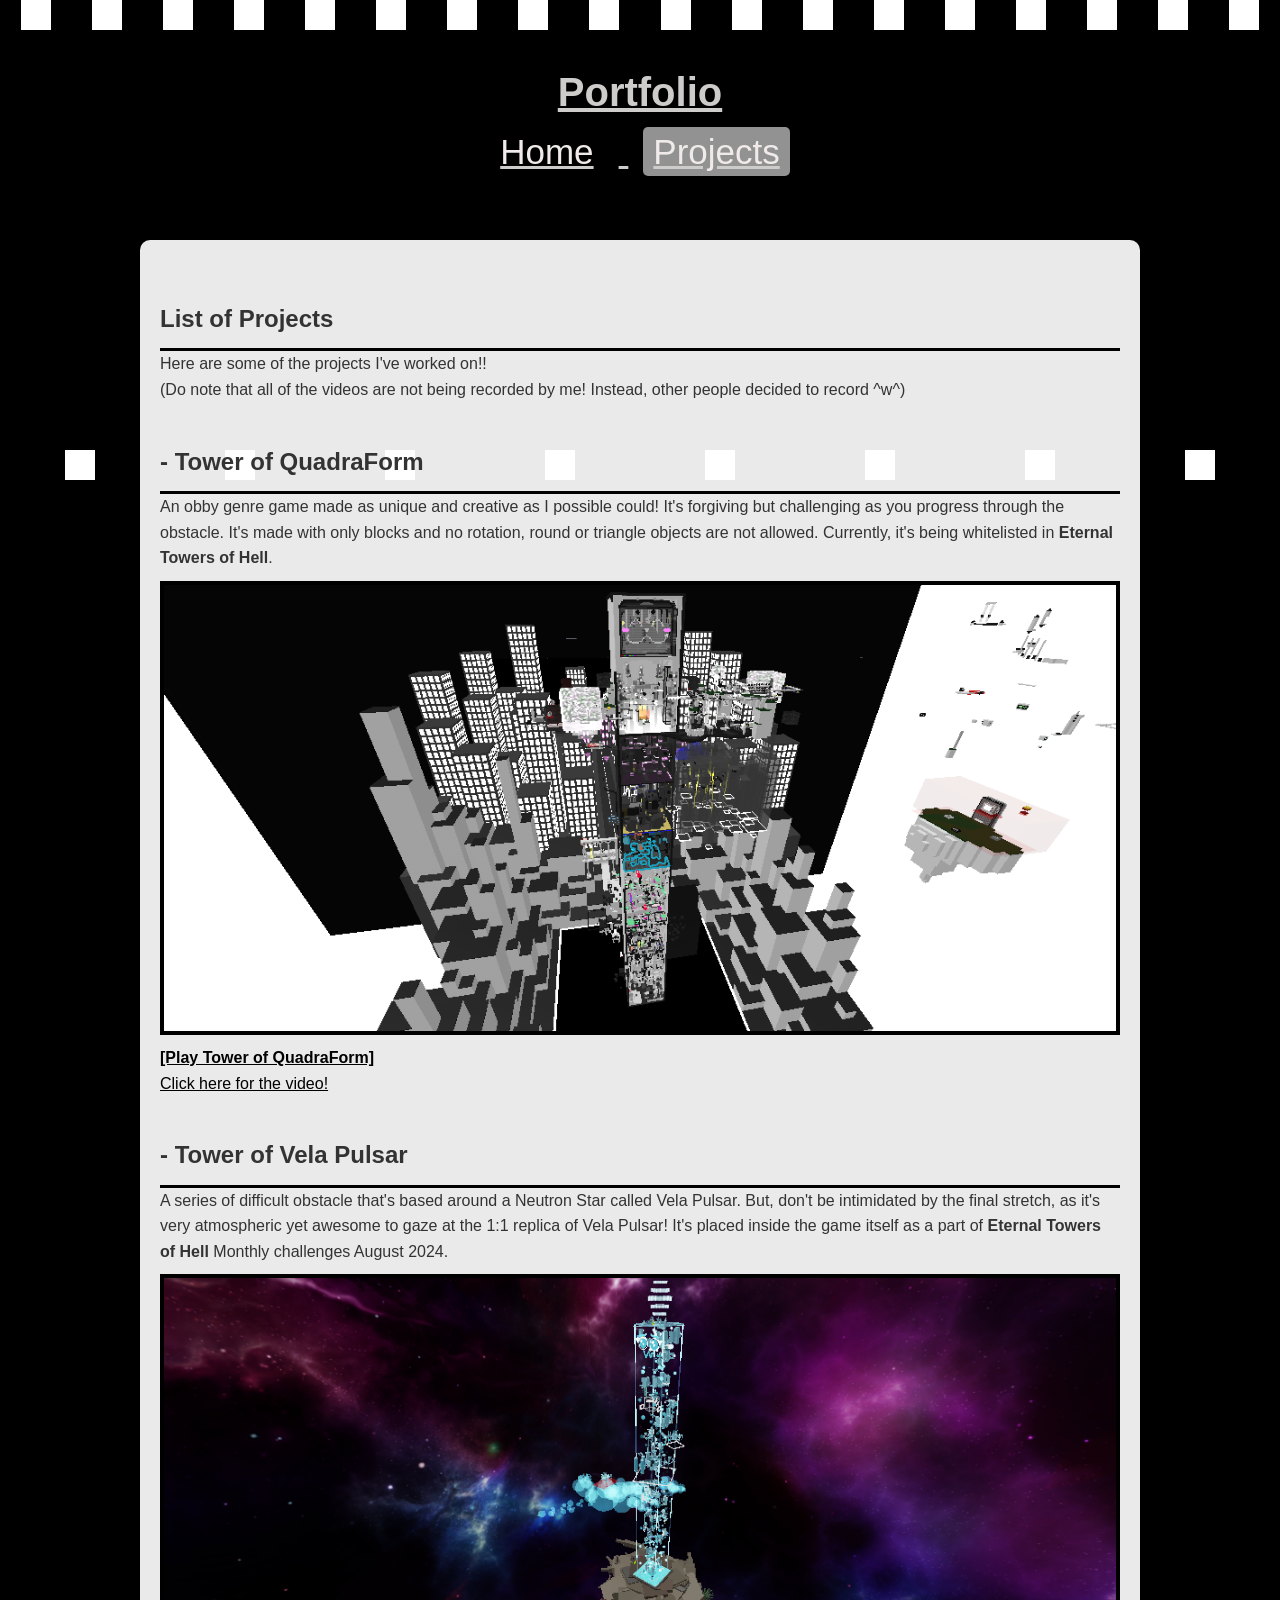
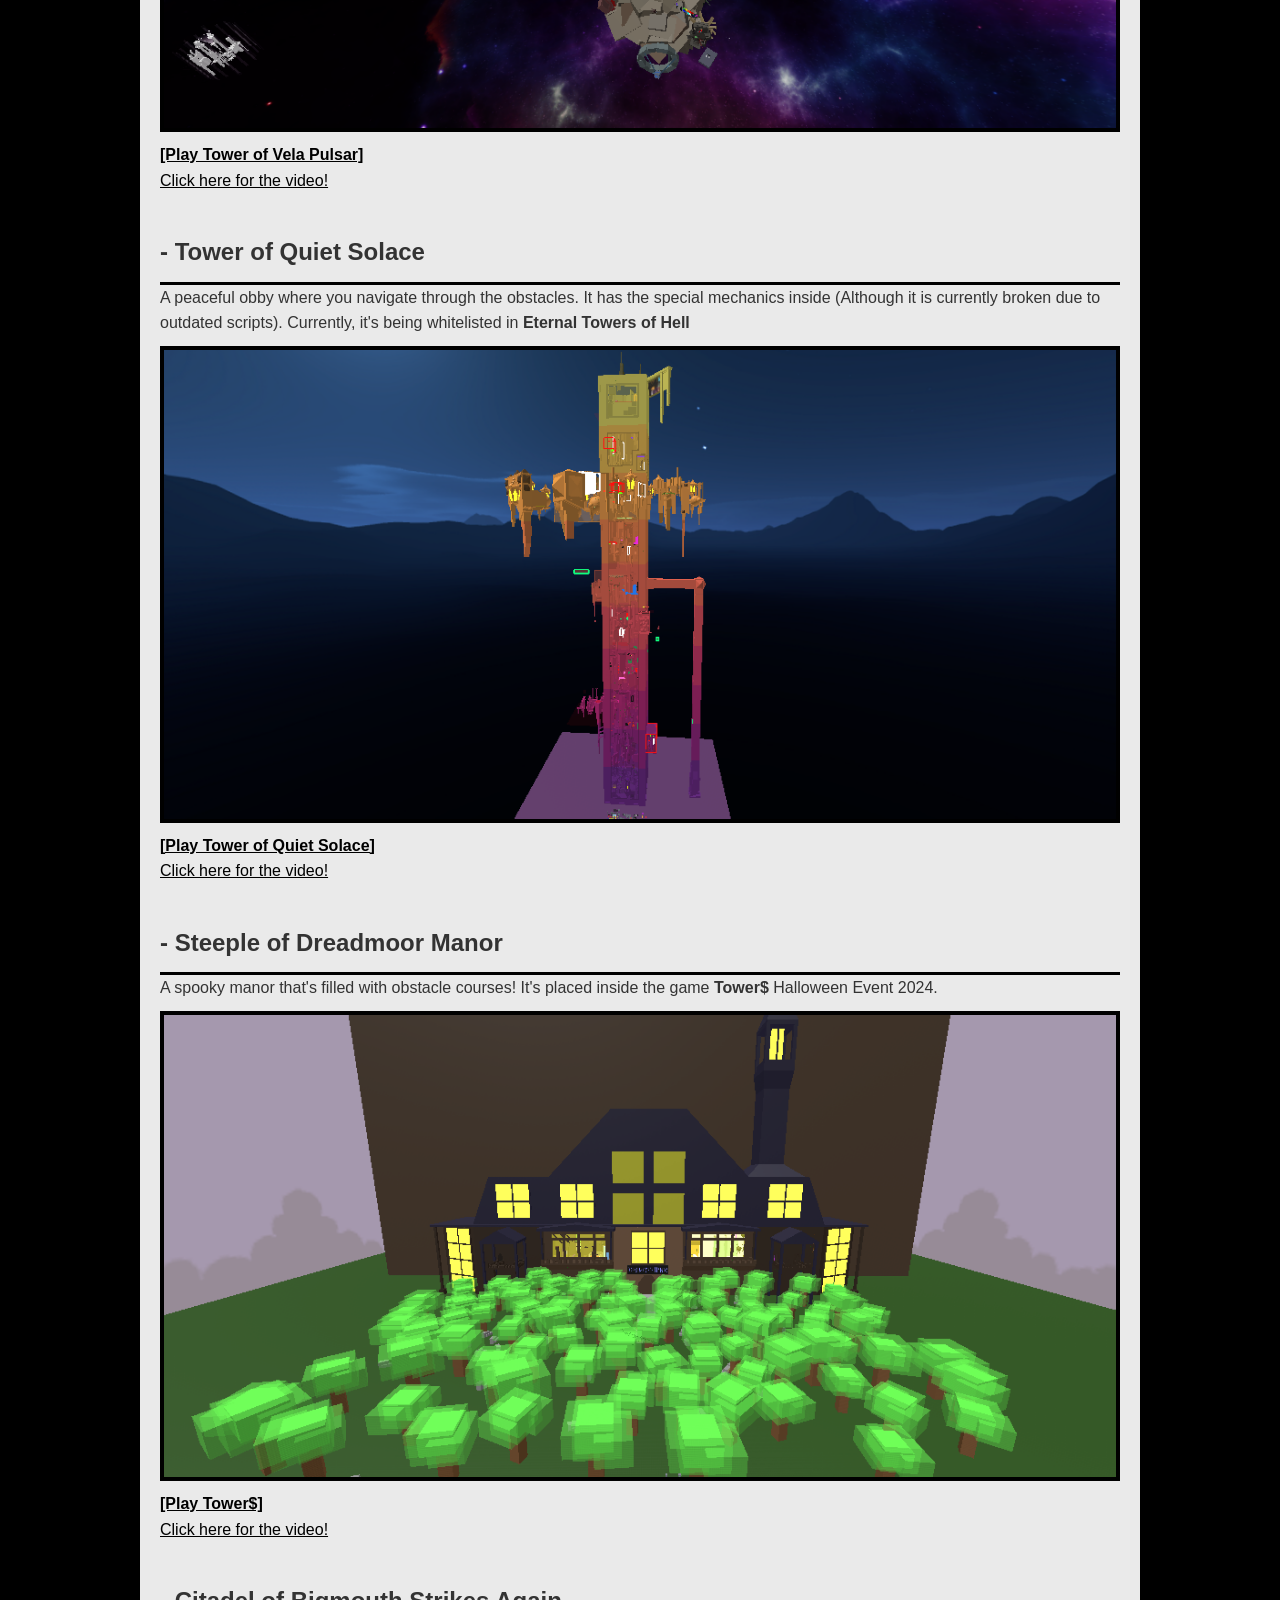
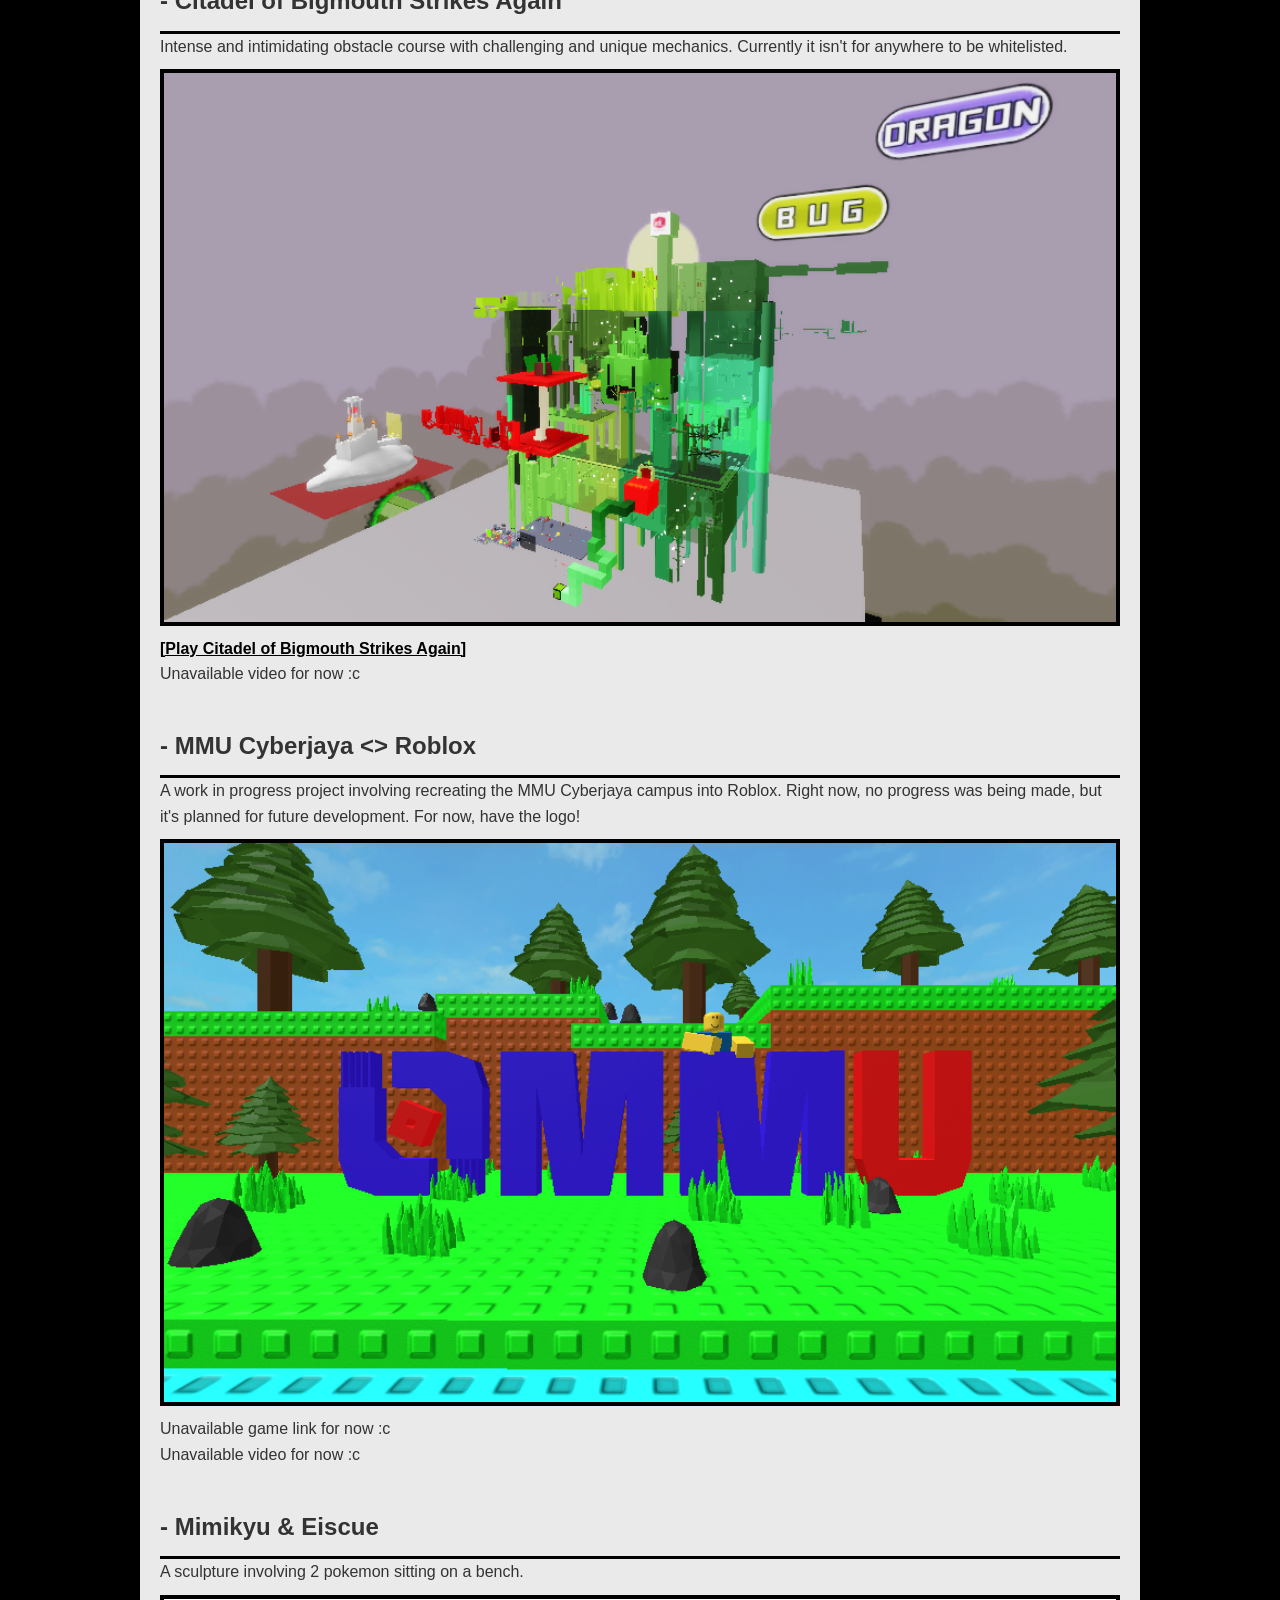
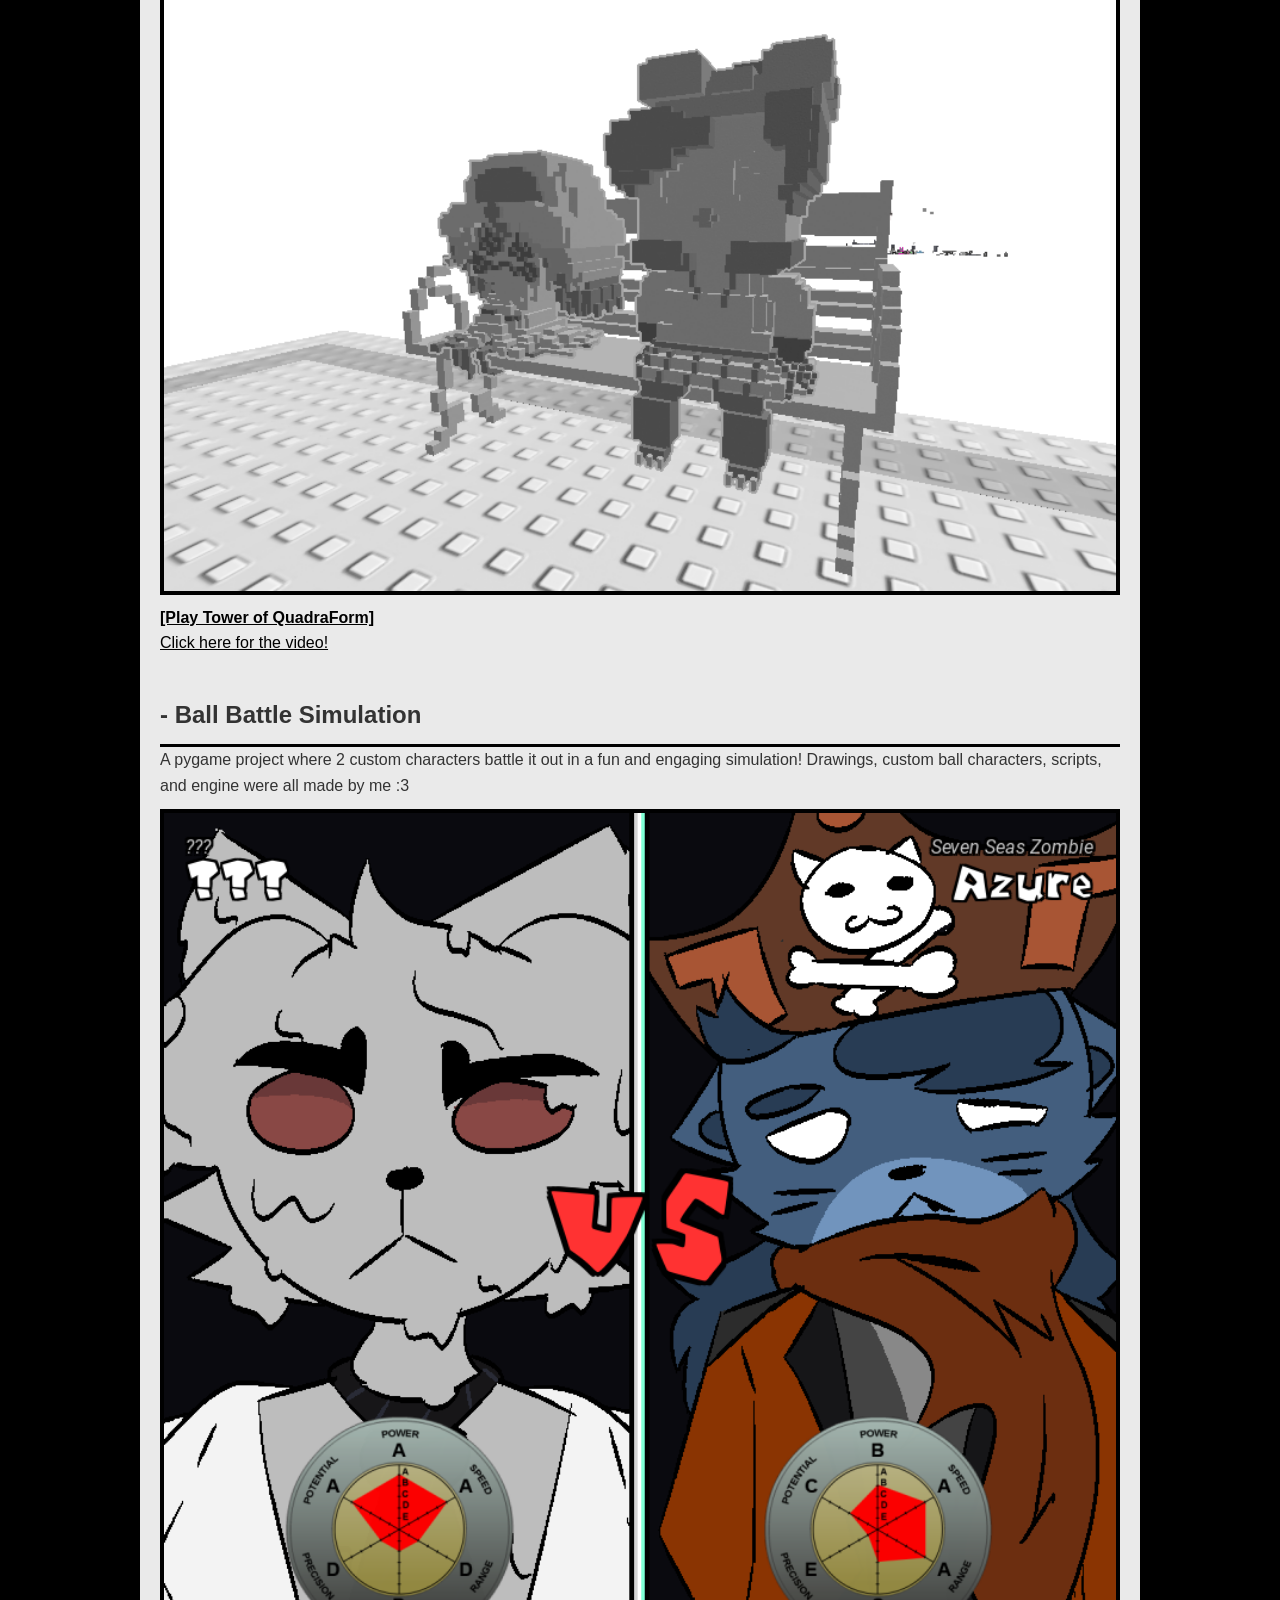
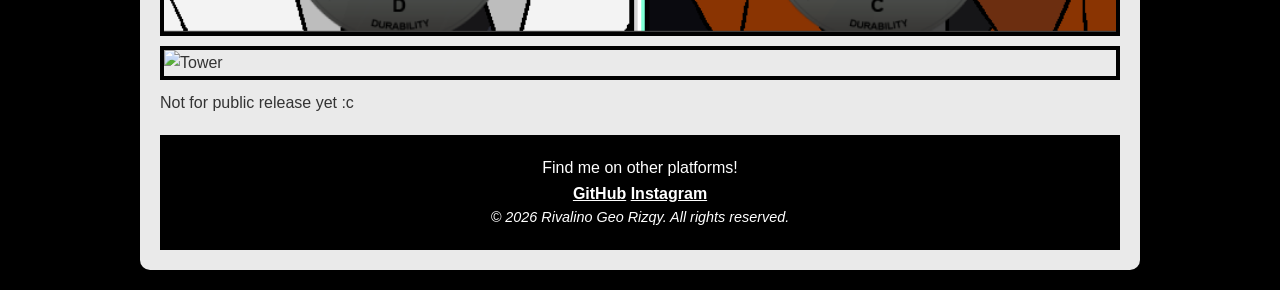
==== commit 925508b8: "updated toqf link" ====
--- a/projects.html
+++ b/projects.html
@@ -58,7 +58,7 @@
         <p>An obby genre game made as unique and creative as I possible could! It's forgiving but challenging as you progress through the obstacle. It's made with only blocks and no rotation, round or triangle objects are not allowed. Currently, it's being whitelisted in <strong>Eternal Towers of Hell</strong>.</p>
         <img src="Embed/QuadraForm.png" alt="Tower" class="image-project">
         <a href="https://www.roblox.com/games/15944877896/Tower-of-Quadra-Form" class="link" target="_blank"><strong>[Play Tower of QuadraForm]</strong></a>
-        <p>Unavailable video for now :c</p>
+        <p><a href="https://youtu.be/ouPIv4xsy_4?si=sbU7Ui_Z53W7wjff" class="link" target="_blank">Click here for the video!</a></p>
 
         <h2>- Tower of Vela Pulsar</h2>
         <p>A series of difficult obstacle that's based around a Neutron Star called Vela Pulsar. But, don't be intimidated by the final stretch, as it's very atmospheric yet awesome to gaze at the 1:1 replica of Vela Pulsar! It's placed inside the game itself as a part of <strong>Eternal Towers of Hell</strong> Monthly challenges August 2024.</p>
@@ -94,7 +94,7 @@
         <p>A sculpture involving 2 pokemon sitting on a bench.</p>
         <img src="Embed/Sculpture.png" alt="Sculpture" class="image-project">
         <a href="https://www.roblox.com/games/15944877896/Tower-of-Quadra-Form" class="link" target="_blank"><strong>[Play Tower of QuadraForm]</strong></a>
-        <p>Unavailable video for now :c</p>
+        <p><a href="https://youtu.be/ouPIv4xsy_4?si=sbU7Ui_Z53W7wjff" class="link" target="_blank">Click here for the video!</a></p>
 
         <h2>- Ball Battle Simulation</h2>
         <p>A pygame project where 2 custom characters battle it out in a fun and engaging simulation! Drawings, custom ball characters, scripts, and engine were all made by me :3</p>
